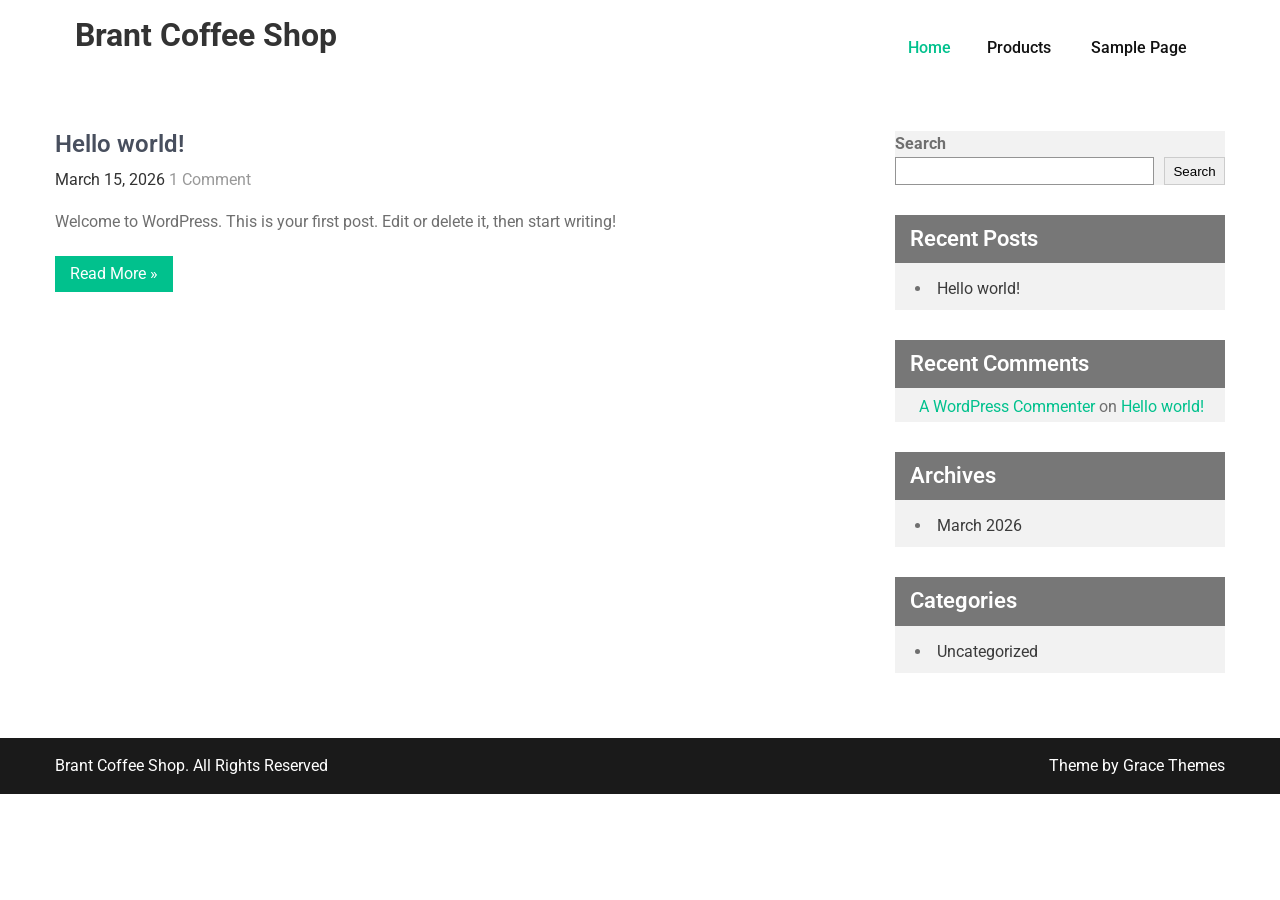
==== index.html @ bb6f0e65 "deploy: b6c7fc047d0729fcd54b5350a453e6bd626ebb5d" ====
<!DOCTYPE html>
<html lang="en-US">
<head>
<meta charset="UTF-8">
<meta name="viewport" content="width=device-width, initial-scale=1">
<link rel="profile" href="https://gmpg.org/xfn/11">
<title>Brant Coffee Shop</title>
<meta name='robots' content='max-image-preview:large' />
<link rel='dns-prefetch' href='//localhost' />
<link rel='dns-prefetch' href='//fonts.googleapis.com' />
<link rel="alternate" type="application/rss+xml" title="Brant Coffee Shop &raquo; Feed" href="/feed/" />
<link rel="alternate" type="application/rss+xml" title="Brant Coffee Shop &raquo; Comments Feed" href="/comments/feed/" />
<style id='wp-img-auto-sizes-contain-inline-css' type='text/css'>
img:is([sizes=auto i],[sizes^="auto," i]){contain-intrinsic-size:3000px 1500px}
/*# sourceURL=wp-img-auto-sizes-contain-inline-css */
</style>
<style id='wp-emoji-styles-inline-css' type='text/css'>

	img.wp-smiley, img.emoji {
		display: inline !important;
		border: none !important;
		box-shadow: none !important;
		height: 1em !important;
		width: 1em !important;
		margin: 0 0.07em !important;
		vertical-align: -0.1em !important;
		background: none !important;
		padding: 0 !important;
	}
/*# sourceURL=wp-emoji-styles-inline-css */
</style>
<style id='wp-block-library-inline-css' type='text/css'>
:root{--wp-block-synced-color:#7a00df;--wp-block-synced-color--rgb:122,0,223;--wp-bound-block-color:var(--wp-block-synced-color);--wp-editor-canvas-background:#ddd;--wp-admin-theme-color:#007cba;--wp-admin-theme-color--rgb:0,124,186;--wp-admin-theme-color-darker-10:#006ba1;--wp-admin-theme-color-darker-10--rgb:0,107,160.5;--wp-admin-theme-color-darker-20:#005a87;--wp-admin-theme-color-darker-20--rgb:0,90,135;--wp-admin-border-width-focus:2px}@media (min-resolution:192dpi){:root{--wp-admin-border-width-focus:1.5px}}.wp-element-button{cursor:pointer}:root .has-very-light-gray-background-color{background-color:#eee}:root .has-very-dark-gray-background-color{background-color:#313131}:root .has-very-light-gray-color{color:#eee}:root .has-very-dark-gray-color{color:#313131}:root .has-vivid-green-cyan-to-vivid-cyan-blue-gradient-background{background:linear-gradient(135deg,#00d084,#0693e3)}:root .has-purple-crush-gradient-background{background:linear-gradient(135deg,#34e2e4,#4721fb 50%,#ab1dfe)}:root .has-hazy-dawn-gradient-background{background:linear-gradient(135deg,#faaca8,#dad0ec)}:root .has-subdued-olive-gradient-background{background:linear-gradient(135deg,#fafae1,#67a671)}:root .has-atomic-cream-gradient-background{background:linear-gradient(135deg,#fdd79a,#004a59)}:root .has-nightshade-gradient-background{background:linear-gradient(135deg,#330968,#31cdcf)}:root .has-midnight-gradient-background{background:linear-gradient(135deg,#020381,#2874fc)}:root{--wp--preset--font-size--normal:16px;--wp--preset--font-size--huge:42px}.has-regular-font-size{font-size:1em}.has-larger-font-size{font-size:2.625em}.has-normal-font-size{font-size:var(--wp--preset--font-size--normal)}.has-huge-font-size{font-size:var(--wp--preset--font-size--huge)}.has-text-align-center{text-align:center}.has-text-align-left{text-align:left}.has-text-align-right{text-align:right}.has-fit-text{white-space:nowrap!important}#end-resizable-editor-section{display:none}.aligncenter{clear:both}.items-justified-left{justify-content:flex-start}.items-justified-center{justify-content:center}.items-justified-right{justify-content:flex-end}.items-justified-space-between{justify-content:space-between}.screen-reader-text{border:0;clip-path:inset(50%);height:1px;margin:-1px;overflow:hidden;padding:0;position:absolute;width:1px;word-wrap:normal!important}.screen-reader-text:focus{background-color:#ddd;clip-path:none;color:#444;display:block;font-size:1em;height:auto;left:5px;line-height:normal;padding:15px 23px 14px;text-decoration:none;top:5px;width:auto;z-index:100000}html :where(.has-border-color){border-style:solid}html :where([style*=border-top-color]){border-top-style:solid}html :where([style*=border-right-color]){border-right-style:solid}html :where([style*=border-bottom-color]){border-bottom-style:solid}html :where([style*=border-left-color]){border-left-style:solid}html :where([style*=border-width]){border-style:solid}html :where([style*=border-top-width]){border-top-style:solid}html :where([style*=border-right-width]){border-right-style:solid}html :where([style*=border-bottom-width]){border-bottom-style:solid}html :where([style*=border-left-width]){border-left-style:solid}html :where(img[class*=wp-image-]){height:auto;max-width:100%}:where(figure){margin:0 0 1em}html :where(.is-position-sticky){--wp-admin--admin-bar--position-offset:var(--wp-admin--admin-bar--height,0px)}@media screen and (max-width:600px){html :where(.is-position-sticky){--wp-admin--admin-bar--position-offset:0px}}

/*# sourceURL=wp-block-library-inline-css */
</style>
<style id='wp-block-archives-inline-css' type='text/css'>
.wp-block-archives{box-sizing:border-box}.wp-block-archives-dropdown label{display:block}
/*# sourceURL=/wp-includes/blocks/archives/style.min.css */
</style>
<style id='wp-block-categories-inline-css' type='text/css'>
.wp-block-categories{box-sizing:border-box}.wp-block-categories.alignleft{margin-right:2em}.wp-block-categories.alignright{margin-left:2em}.wp-block-categories.wp-block-categories-dropdown.aligncenter{text-align:center}.wp-block-categories .wp-block-categories__label{display:block;width:100%}
/*# sourceURL=/wp-includes/blocks/categories/style.min.css */
</style>
<style id='wp-block-heading-inline-css' type='text/css'>
h1:where(.wp-block-heading).has-background,h2:where(.wp-block-heading).has-background,h3:where(.wp-block-heading).has-background,h4:where(.wp-block-heading).has-background,h5:where(.wp-block-heading).has-background,h6:where(.wp-block-heading).has-background{padding:1.25em 2.375em}h1.has-text-align-left[style*=writing-mode]:where([style*=vertical-lr]),h1.has-text-align-right[style*=writing-mode]:where([style*=vertical-rl]),h2.has-text-align-left[style*=writing-mode]:where([style*=vertical-lr]),h2.has-text-align-right[style*=writing-mode]:where([style*=vertical-rl]),h3.has-text-align-left[style*=writing-mode]:where([style*=vertical-lr]),h3.has-text-align-right[style*=writing-mode]:where([style*=vertical-rl]),h4.has-text-align-left[style*=writing-mode]:where([style*=vertical-lr]),h4.has-text-align-right[style*=writing-mode]:where([style*=vertical-rl]),h5.has-text-align-left[style*=writing-mode]:where([style*=vertical-lr]),h5.has-text-align-right[style*=writing-mode]:where([style*=vertical-rl]),h6.has-text-align-left[style*=writing-mode]:where([style*=vertical-lr]),h6.has-text-align-right[style*=writing-mode]:where([style*=vertical-rl]){rotate:180deg}
/*# sourceURL=/wp-includes/blocks/heading/style.min.css */
</style>
<style id='wp-block-latest-comments-inline-css' type='text/css'>
ol.wp-block-latest-comments{box-sizing:border-box;margin-left:0}:where(.wp-block-latest-comments:not([style*=line-height] .wp-block-latest-comments__comment)){line-height:1.1}:where(.wp-block-latest-comments:not([style*=line-height] .wp-block-latest-comments__comment-excerpt p)){line-height:1.8}.has-dates :where(.wp-block-latest-comments:not([style*=line-height])),.has-excerpts :where(.wp-block-latest-comments:not([style*=line-height])){line-height:1.5}.wp-block-latest-comments .wp-block-latest-comments{padding-left:0}.wp-block-latest-comments__comment{list-style:none;margin-bottom:1em}.has-avatars .wp-block-latest-comments__comment{list-style:none;min-height:2.25em}.has-avatars .wp-block-latest-comments__comment .wp-block-latest-comments__comment-excerpt,.has-avatars .wp-block-latest-comments__comment .wp-block-latest-comments__comment-meta{margin-left:3.25em}.wp-block-latest-comments__comment-excerpt p{font-size:.875em;margin:.36em 0 1.4em}.wp-block-latest-comments__comment-date{display:block;font-size:.75em}.wp-block-latest-comments .avatar,.wp-block-latest-comments__comment-avatar{border-radius:1.5em;display:block;float:left;height:2.5em;margin-right:.75em;width:2.5em}.wp-block-latest-comments[class*=-font-size] a,.wp-block-latest-comments[style*=font-size] a{font-size:inherit}
/*# sourceURL=/wp-includes/blocks/latest-comments/style.min.css */
</style>
<style id='wp-block-latest-posts-inline-css' type='text/css'>
.wp-block-latest-posts{box-sizing:border-box}.wp-block-latest-posts.alignleft{margin-right:2em}.wp-block-latest-posts.alignright{margin-left:2em}.wp-block-latest-posts.wp-block-latest-posts__list{list-style:none}.wp-block-latest-posts.wp-block-latest-posts__list li{clear:both;overflow-wrap:break-word}.wp-block-latest-posts.is-grid{display:flex;flex-wrap:wrap}.wp-block-latest-posts.is-grid li{margin:0 1.25em 1.25em 0;width:100%}@media (min-width:600px){.wp-block-latest-posts.columns-2 li{width:calc(50% - .625em)}.wp-block-latest-posts.columns-2 li:nth-child(2n){margin-right:0}.wp-block-latest-posts.columns-3 li{width:calc(33.33333% - .83333em)}.wp-block-latest-posts.columns-3 li:nth-child(3n){margin-right:0}.wp-block-latest-posts.columns-4 li{width:calc(25% - .9375em)}.wp-block-latest-posts.columns-4 li:nth-child(4n){margin-right:0}.wp-block-latest-posts.columns-5 li{width:calc(20% - 1em)}.wp-block-latest-posts.columns-5 li:nth-child(5n){margin-right:0}.wp-block-latest-posts.columns-6 li{width:calc(16.66667% - 1.04167em)}.wp-block-latest-posts.columns-6 li:nth-child(6n){margin-right:0}}:root :where(.wp-block-latest-posts.is-grid){padding:0}:root :where(.wp-block-latest-posts.wp-block-latest-posts__list){padding-left:0}.wp-block-latest-posts__post-author,.wp-block-latest-posts__post-date{display:block;font-size:.8125em}.wp-block-latest-posts__post-excerpt,.wp-block-latest-posts__post-full-content{margin-bottom:1em;margin-top:.5em}.wp-block-latest-posts__featured-image a{display:inline-block}.wp-block-latest-posts__featured-image img{height:auto;max-width:100%;width:auto}.wp-block-latest-posts__featured-image.alignleft{float:left;margin-right:1em}.wp-block-latest-posts__featured-image.alignright{float:right;margin-left:1em}.wp-block-latest-posts__featured-image.aligncenter{margin-bottom:1em;text-align:center}
/*# sourceURL=/wp-includes/blocks/latest-posts/style.min.css */
</style>
<style id='wp-block-search-inline-css' type='text/css'>
.wp-block-search__button{margin-left:10px;word-break:normal}.wp-block-search__button.has-icon{line-height:0}.wp-block-search__button svg{height:1.25em;min-height:24px;min-width:24px;width:1.25em;fill:currentColor;vertical-align:text-bottom}:where(.wp-block-search__button){border:1px solid #ccc;padding:6px 10px}.wp-block-search__inside-wrapper{display:flex;flex:auto;flex-wrap:nowrap;max-width:100%}.wp-block-search__label{width:100%}.wp-block-search.wp-block-search__button-only .wp-block-search__button{box-sizing:border-box;display:flex;flex-shrink:0;justify-content:center;margin-left:0;max-width:100%}.wp-block-search.wp-block-search__button-only .wp-block-search__inside-wrapper{min-width:0!important;transition-property:width}.wp-block-search.wp-block-search__button-only .wp-block-search__input{flex-basis:100%;transition-duration:.3s}.wp-block-search.wp-block-search__button-only.wp-block-search__searchfield-hidden,.wp-block-search.wp-block-search__button-only.wp-block-search__searchfield-hidden .wp-block-search__inside-wrapper{overflow:hidden}.wp-block-search.wp-block-search__button-only.wp-block-search__searchfield-hidden .wp-block-search__input{border-left-width:0!important;border-right-width:0!important;flex-basis:0;flex-grow:0;margin:0;min-width:0!important;padding-left:0!important;padding-right:0!important;width:0!important}:where(.wp-block-search__input){appearance:none;border:1px solid #949494;flex-grow:1;font-family:inherit;font-size:inherit;font-style:inherit;font-weight:inherit;letter-spacing:inherit;line-height:inherit;margin-left:0;margin-right:0;min-width:3rem;padding:8px;text-decoration:unset!important;text-transform:inherit}:where(.wp-block-search__button-inside .wp-block-search__inside-wrapper){background-color:#fff;border:1px solid #949494;box-sizing:border-box;padding:4px}:where(.wp-block-search__button-inside .wp-block-search__inside-wrapper) .wp-block-search__input{border:none;border-radius:0;padding:0 4px}:where(.wp-block-search__button-inside .wp-block-search__inside-wrapper) .wp-block-search__input:focus{outline:none}:where(.wp-block-search__button-inside .wp-block-search__inside-wrapper) :where(.wp-block-search__button){padding:4px 8px}.wp-block-search.aligncenter .wp-block-search__inside-wrapper{margin:auto}.wp-block[data-align=right] .wp-block-search.wp-block-search__button-only .wp-block-search__inside-wrapper{float:right}
/*# sourceURL=/wp-includes/blocks/search/style.min.css */
</style>
<style id='wp-block-search-theme-inline-css' type='text/css'>
.wp-block-search .wp-block-search__label{font-weight:700}.wp-block-search__button{border:1px solid #ccc;padding:.375em .625em}
/*# sourceURL=/wp-includes/blocks/search/theme.min.css */
</style>
<style id='wp-block-group-inline-css' type='text/css'>
.wp-block-group{box-sizing:border-box}:where(.wp-block-group.wp-block-group-is-layout-constrained){position:relative}
/*# sourceURL=/wp-includes/blocks/group/style.min.css */
</style>
<style id='wp-block-group-theme-inline-css' type='text/css'>
:where(.wp-block-group.has-background){padding:1.25em 2.375em}
/*# sourceURL=/wp-includes/blocks/group/theme.min.css */
</style>
<style id='wp-block-paragraph-inline-css' type='text/css'>
.is-small-text{font-size:.875em}.is-regular-text{font-size:1em}.is-large-text{font-size:2.25em}.is-larger-text{font-size:3em}.has-drop-cap:not(:focus):first-letter{float:left;font-size:8.4em;font-style:normal;font-weight:100;line-height:.68;margin:.05em .1em 0 0;text-transform:uppercase}body.rtl .has-drop-cap:not(:focus):first-letter{float:none;margin-left:.1em}p.has-drop-cap.has-background{overflow:hidden}:root :where(p.has-background){padding:1.25em 2.375em}:where(p.has-text-color:not(.has-link-color)) a{color:inherit}p.has-text-align-left[style*="writing-mode:vertical-lr"],p.has-text-align-right[style*="writing-mode:vertical-rl"]{rotate:180deg}
/*# sourceURL=/wp-includes/blocks/paragraph/style.min.css */
</style>

<style id='classic-theme-styles-inline-css' type='text/css'>
/*! This file is auto-generated */
.wp-block-button__link{color:#fff;background-color:#32373c;border-radius:9999px;box-shadow:none;text-decoration:none;padding:calc(.667em + 2px) calc(1.333em + 2px);font-size:1.125em}.wp-block-file__button{background:#32373c;color:#fff;text-decoration:none}
/*# sourceURL=/wp-includes/css/classic-themes.min.css */
</style>
<link rel='stylesheet' id='dashicons-css' href='/wp-includes/css/dashicons.min.css?ver=6.9.4' type='text/css' media='all' />
<link rel='stylesheet' id='al_product_styles-css' href='/wp-content/plugins/ecommerce-product-catalog/css/al_product.min.css?timestamp=1773603165&#038;ver=6.9.4' type='text/css' media='all' />
<link rel='stylesheet' id='ic_blocks-css' href='/wp-content/plugins/ecommerce-product-catalog/includes/blocks/ic-blocks.min.css?timestamp=1773603165&#038;ver=6.9.4' type='text/css' media='all' />
<style id='global-styles-inline-css' type='text/css'>
:root{--wp--preset--aspect-ratio--square: 1;--wp--preset--aspect-ratio--4-3: 4/3;--wp--preset--aspect-ratio--3-4: 3/4;--wp--preset--aspect-ratio--3-2: 3/2;--wp--preset--aspect-ratio--2-3: 2/3;--wp--preset--aspect-ratio--16-9: 16/9;--wp--preset--aspect-ratio--9-16: 9/16;--wp--preset--color--black: #000000;--wp--preset--color--cyan-bluish-gray: #abb8c3;--wp--preset--color--white: #ffffff;--wp--preset--color--pale-pink: #f78da7;--wp--preset--color--vivid-red: #cf2e2e;--wp--preset--color--luminous-vivid-orange: #ff6900;--wp--preset--color--luminous-vivid-amber: #fcb900;--wp--preset--color--light-green-cyan: #7bdcb5;--wp--preset--color--vivid-green-cyan: #00d084;--wp--preset--color--pale-cyan-blue: #8ed1fc;--wp--preset--color--vivid-cyan-blue: #0693e3;--wp--preset--color--vivid-purple: #9b51e0;--wp--preset--gradient--vivid-cyan-blue-to-vivid-purple: linear-gradient(135deg,rgb(6,147,227) 0%,rgb(155,81,224) 100%);--wp--preset--gradient--light-green-cyan-to-vivid-green-cyan: linear-gradient(135deg,rgb(122,220,180) 0%,rgb(0,208,130) 100%);--wp--preset--gradient--luminous-vivid-amber-to-luminous-vivid-orange: linear-gradient(135deg,rgb(252,185,0) 0%,rgb(255,105,0) 100%);--wp--preset--gradient--luminous-vivid-orange-to-vivid-red: linear-gradient(135deg,rgb(255,105,0) 0%,rgb(207,46,46) 100%);--wp--preset--gradient--very-light-gray-to-cyan-bluish-gray: linear-gradient(135deg,rgb(238,238,238) 0%,rgb(169,184,195) 100%);--wp--preset--gradient--cool-to-warm-spectrum: linear-gradient(135deg,rgb(74,234,220) 0%,rgb(151,120,209) 20%,rgb(207,42,186) 40%,rgb(238,44,130) 60%,rgb(251,105,98) 80%,rgb(254,248,76) 100%);--wp--preset--gradient--blush-light-purple: linear-gradient(135deg,rgb(255,206,236) 0%,rgb(152,150,240) 100%);--wp--preset--gradient--blush-bordeaux: linear-gradient(135deg,rgb(254,205,165) 0%,rgb(254,45,45) 50%,rgb(107,0,62) 100%);--wp--preset--gradient--luminous-dusk: linear-gradient(135deg,rgb(255,203,112) 0%,rgb(199,81,192) 50%,rgb(65,88,208) 100%);--wp--preset--gradient--pale-ocean: linear-gradient(135deg,rgb(255,245,203) 0%,rgb(182,227,212) 50%,rgb(51,167,181) 100%);--wp--preset--gradient--electric-grass: linear-gradient(135deg,rgb(202,248,128) 0%,rgb(113,206,126) 100%);--wp--preset--gradient--midnight: linear-gradient(135deg,rgb(2,3,129) 0%,rgb(40,116,252) 100%);--wp--preset--font-size--small: 13px;--wp--preset--font-size--medium: 20px;--wp--preset--font-size--large: 36px;--wp--preset--font-size--x-large: 42px;--wp--preset--spacing--20: 0.44rem;--wp--preset--spacing--30: 0.67rem;--wp--preset--spacing--40: 1rem;--wp--preset--spacing--50: 1.5rem;--wp--preset--spacing--60: 2.25rem;--wp--preset--spacing--70: 3.38rem;--wp--preset--spacing--80: 5.06rem;--wp--preset--shadow--natural: 6px 6px 9px rgba(0, 0, 0, 0.2);--wp--preset--shadow--deep: 12px 12px 50px rgba(0, 0, 0, 0.4);--wp--preset--shadow--sharp: 6px 6px 0px rgba(0, 0, 0, 0.2);--wp--preset--shadow--outlined: 6px 6px 0px -3px rgb(255, 255, 255), 6px 6px rgb(0, 0, 0);--wp--preset--shadow--crisp: 6px 6px 0px rgb(0, 0, 0);}:where(.is-layout-flex){gap: 0.5em;}:where(.is-layout-grid){gap: 0.5em;}body .is-layout-flex{display: flex;}.is-layout-flex{flex-wrap: wrap;align-items: center;}.is-layout-flex > :is(*, div){margin: 0;}body .is-layout-grid{display: grid;}.is-layout-grid > :is(*, div){margin: 0;}:where(.wp-block-columns.is-layout-flex){gap: 2em;}:where(.wp-block-columns.is-layout-grid){gap: 2em;}:where(.wp-block-post-template.is-layout-flex){gap: 1.25em;}:where(.wp-block-post-template.is-layout-grid){gap: 1.25em;}.has-black-color{color: var(--wp--preset--color--black) !important;}.has-cyan-bluish-gray-color{color: var(--wp--preset--color--cyan-bluish-gray) !important;}.has-white-color{color: var(--wp--preset--color--white) !important;}.has-pale-pink-color{color: var(--wp--preset--color--pale-pink) !important;}.has-vivid-red-color{color: var(--wp--preset--color--vivid-red) !important;}.has-luminous-vivid-orange-color{color: var(--wp--preset--color--luminous-vivid-orange) !important;}.has-luminous-vivid-amber-color{color: var(--wp--preset--color--luminous-vivid-amber) !important;}.has-light-green-cyan-color{color: var(--wp--preset--color--light-green-cyan) !important;}.has-vivid-green-cyan-color{color: var(--wp--preset--color--vivid-green-cyan) !important;}.has-pale-cyan-blue-color{color: var(--wp--preset--color--pale-cyan-blue) !important;}.has-vivid-cyan-blue-color{color: var(--wp--preset--color--vivid-cyan-blue) !important;}.has-vivid-purple-color{color: var(--wp--preset--color--vivid-purple) !important;}.has-black-background-color{background-color: var(--wp--preset--color--black) !important;}.has-cyan-bluish-gray-background-color{background-color: var(--wp--preset--color--cyan-bluish-gray) !important;}.has-white-background-color{background-color: var(--wp--preset--color--white) !important;}.has-pale-pink-background-color{background-color: var(--wp--preset--color--pale-pink) !important;}.has-vivid-red-background-color{background-color: var(--wp--preset--color--vivid-red) !important;}.has-luminous-vivid-orange-background-color{background-color: var(--wp--preset--color--luminous-vivid-orange) !important;}.has-luminous-vivid-amber-background-color{background-color: var(--wp--preset--color--luminous-vivid-amber) !important;}.has-light-green-cyan-background-color{background-color: var(--wp--preset--color--light-green-cyan) !important;}.has-vivid-green-cyan-background-color{background-color: var(--wp--preset--color--vivid-green-cyan) !important;}.has-pale-cyan-blue-background-color{background-color: var(--wp--preset--color--pale-cyan-blue) !important;}.has-vivid-cyan-blue-background-color{background-color: var(--wp--preset--color--vivid-cyan-blue) !important;}.has-vivid-purple-background-color{background-color: var(--wp--preset--color--vivid-purple) !important;}.has-black-border-color{border-color: var(--wp--preset--color--black) !important;}.has-cyan-bluish-gray-border-color{border-color: var(--wp--preset--color--cyan-bluish-gray) !important;}.has-white-border-color{border-color: var(--wp--preset--color--white) !important;}.has-pale-pink-border-color{border-color: var(--wp--preset--color--pale-pink) !important;}.has-vivid-red-border-color{border-color: var(--wp--preset--color--vivid-red) !important;}.has-luminous-vivid-orange-border-color{border-color: var(--wp--preset--color--luminous-vivid-orange) !important;}.has-luminous-vivid-amber-border-color{border-color: var(--wp--preset--color--luminous-vivid-amber) !important;}.has-light-green-cyan-border-color{border-color: var(--wp--preset--color--light-green-cyan) !important;}.has-vivid-green-cyan-border-color{border-color: var(--wp--preset--color--vivid-green-cyan) !important;}.has-pale-cyan-blue-border-color{border-color: var(--wp--preset--color--pale-cyan-blue) !important;}.has-vivid-cyan-blue-border-color{border-color: var(--wp--preset--color--vivid-cyan-blue) !important;}.has-vivid-purple-border-color{border-color: var(--wp--preset--color--vivid-purple) !important;}.has-vivid-cyan-blue-to-vivid-purple-gradient-background{background: var(--wp--preset--gradient--vivid-cyan-blue-to-vivid-purple) !important;}.has-light-green-cyan-to-vivid-green-cyan-gradient-background{background: var(--wp--preset--gradient--light-green-cyan-to-vivid-green-cyan) !important;}.has-luminous-vivid-amber-to-luminous-vivid-orange-gradient-background{background: var(--wp--preset--gradient--luminous-vivid-amber-to-luminous-vivid-orange) !important;}.has-luminous-vivid-orange-to-vivid-red-gradient-background{background: var(--wp--preset--gradient--luminous-vivid-orange-to-vivid-red) !important;}.has-very-light-gray-to-cyan-bluish-gray-gradient-background{background: var(--wp--preset--gradient--very-light-gray-to-cyan-bluish-gray) !important;}.has-cool-to-warm-spectrum-gradient-background{background: var(--wp--preset--gradient--cool-to-warm-spectrum) !important;}.has-blush-light-purple-gradient-background{background: var(--wp--preset--gradient--blush-light-purple) !important;}.has-blush-bordeaux-gradient-background{background: var(--wp--preset--gradient--blush-bordeaux) !important;}.has-luminous-dusk-gradient-background{background: var(--wp--preset--gradient--luminous-dusk) !important;}.has-pale-ocean-gradient-background{background: var(--wp--preset--gradient--pale-ocean) !important;}.has-electric-grass-gradient-background{background: var(--wp--preset--gradient--electric-grass) !important;}.has-midnight-gradient-background{background: var(--wp--preset--gradient--midnight) !important;}.has-small-font-size{font-size: var(--wp--preset--font-size--small) !important;}.has-medium-font-size{font-size: var(--wp--preset--font-size--medium) !important;}.has-large-font-size{font-size: var(--wp--preset--font-size--large) !important;}.has-x-large-font-size{font-size: var(--wp--preset--font-size--x-large) !important;}
/*# sourceURL=global-styles-inline-css */
</style>

<link rel='stylesheet' id='parent-style-css' href='/wp-content/themes/economics/style.css?ver=6.9.4' type='text/css' media='all' />
<link rel='stylesheet' id='child-style-css' href='/wp-content/themes/brant-coffee/style.css?ver=6.9.4' type='text/css' media='all' />
<link rel='stylesheet' id='economics-font-css' href='//fonts.googleapis.com/css?family=Roboto%3A300%2C400%2C600%2C700%2C800%2C900&#038;ver=6.9.4' type='text/css' media='all' />
<link rel='stylesheet' id='economics-basic-style-css' href='/wp-content/themes/brant-coffee/style.css?ver=6.9.4' type='text/css' media='all' />
<link rel='stylesheet' id='nivo-slider-css' href='/wp-content/themes/economics/css/nivo-slider.css?ver=6.9.4' type='text/css' media='all' />
<link rel='stylesheet' id='economics-responsive-css' href='/wp-content/themes/economics/css/responsive.css?ver=6.9.4' type='text/css' media='all' />
<link rel='stylesheet' id='custom-style-css' href='/wp-content/themes/economics/css/custom_script.css?ver=6.9.4' type='text/css' media='all' />
<style id='custom-style-inline-css' type='text/css'>

                .a, .recent_articles h2 a:hover,
				#sidebar ul li a:hover,									
				.recent_articles h3 a:hover,
				.cols-4 ul li a:hover, .cols-4 ul li.current_page_item a,
				.recent-post h6:hover,					
				.page-four-column:hover h3,
				.footer-icons a:hover,	
				.column-4:hover h5 a,				
				.postmeta a:hover, .design-by a, 				
				.header-menu ul li a:hover, 
				.header-menu ul li.current_page_item a, 
				.header-menu ul li.current-menu-ancestor a.parent{
					color: ;
                }
				.pagination ul li .current, .pagination ul li a:hover, 
				#commentform input#submit:hover,					
				.nivo-controlNav a.active,
				.learnmore,					
				.appbutton:hover,					
				#sidebar .search-form input.search-submit,				
				.wpcf7 input[type='submit'],
				#featureswrap,
				.column-4:hover .learnmore,
				nav.pagination .page-numbers.current,
				.slide_info .slide_more:hover {
					background-color: ;
                }
/*# sourceURL=custom-style-inline-css */
</style>
<script type="text/javascript" src="/wp-content/themes/brant-coffee/customElements.js?ver=6.9.4" id="custom_javascript0-js"></script>
<script type="text/javascript" src="/wp-includes/js/jquery/jquery.min.js?ver=3.7.1" id="jquery-core-js"></script>
<script type="text/javascript" src="/wp-includes/js/jquery/jquery-migrate.min.js?ver=3.4.1" id="jquery-migrate-js"></script>
<script type="text/javascript" src="/wp-content/themes/economics/js/jquery.nivo.slider.js?ver=6.9.4" id="jquery-nivo-slider-js"></script>
<script type="text/javascript" src="/wp-content/themes/economics/js/editable.js?ver=6.9.4" id="economics-editable-js"></script>
<link rel="https://api.w.org/" href="/wp-json/" /><link rel="EditURI" type="application/rsd+xml" title="RSD" href="/xmlrpc.php?rsd" />
<meta name="generator" content="WordPress 6.9.4" />
	<style type="text/css">
			.header {
			background: url() no-repeat;
			background-position: center top;
		}
		
	</style>
    </head>
<body class="home blog wp-embed-responsive wp-theme-economics wp-child-theme-brant-coffee">
<div id="site-holder" >


<div class="container">
     <div class="site-header siteinner">      
          <div class="logo">
				                 <h1><a href="/" rel="home">Brant Coffee Shop</a></h1>
                          </div><!-- logo -->
          <div class="head-rightpart">
               <div class="toggle">
                 <a class="toggleMenu" href="#">Menu</a>
               </div><!-- toggle --> 
               <div class="header-menu">                   
                <div class="menu"><ul>
<li class="current_page_item"><a href="/">Home</a></li><li class="page_item page-item-6"><a href="/products/">Products</a></li>
<li class="page_item page-item-2"><a href="/sample-page/">Sample Page</a></li>
</ul></div>
   
               </div><!--.header-menu -->             
            </div><!-- .head-rightpart -->            
         <div class="clear"></div>       
     </div><!--.site-header -->           
</div><!-- container -->   


       
        
<div class="container">
     <div class="pagelayout_area">
        <section class="site-maincontentarea">
        	 <div class="site-bloglist">
					 <div class="recent_articles">
    <article id="post-1" class="post-1 post type-post status-publish format-standard hentry category-uncategorized">
        
          
        
        <header class="entry-header">           
            <h3><a href="/hello-world/" rel="bookmark">Hello world!</a></h3>
                            <div class="postmeta">
                    <div class="post-date">March 15, 2026</div><!-- post-date -->
                    <div class="post-comment"> <a href="/hello-world/#comments">1 Comment</a></div>                                  
                </div><!-- postmeta -->
                    </header><!-- .entry-header -->
          
                <div class="entry-summary">
           	<p>Welcome to WordPress. This is your first post. Edit or delete it, then start writing!</p>
            <a class="learnmore" href="/hello-world/">Read More &raquo;</a>
        </div><!-- .entry-summary -->
                <div class="clear"></div>
    </article><!-- #post-## -->
</div><!-- site-bloglist-repeat -->                    </div><!-- site-bloglist -->
             </section>
           <div id="sidebar">    
    <aside id="block-2" class="widget widget_block widget_search"><form role="search" method="get" action="/" class="wp-block-search__button-outside wp-block-search__text-button wp-block-search"    ><label class="wp-block-search__label" for="wp-block-search__input-1" >Search</label><div class="wp-block-search__inside-wrapper" ><input class="wp-block-search__input" id="wp-block-search__input-1" placeholder="" value="" type="search" name="s" required /><button aria-label="Search" class="wp-block-search__button wp-element-button" type="submit" >Search</button></div></form></aside><aside id="block-3" class="widget widget_block"><div class="wp-block-group"><div class="wp-block-group__inner-container is-layout-flow wp-block-group-is-layout-flow"><h2 class="wp-block-heading">Recent Posts</h2><ul class="wp-block-latest-posts__list wp-block-latest-posts"><li><a class="wp-block-latest-posts__post-title" href="/hello-world/">Hello world!</a></li>
</ul></div></div></aside><aside id="block-4" class="widget widget_block"><div class="wp-block-group"><div class="wp-block-group__inner-container is-layout-flow wp-block-group-is-layout-flow"><h2 class="wp-block-heading">Recent Comments</h2><ol class="wp-block-latest-comments"><li class="wp-block-latest-comments__comment"><article><footer class="wp-block-latest-comments__comment-meta"><a class="wp-block-latest-comments__comment-author" href="https://wordpress.org/">A WordPress Commenter</a> on <a class="wp-block-latest-comments__comment-link" href="/hello-world/#comment-1">Hello world!</a></footer></article></li></ol></div></div></aside><aside id="block-5" class="widget widget_block"><div class="wp-block-group"><div class="wp-block-group__inner-container is-layout-flow wp-block-group-is-layout-flow"><h2 class="wp-block-heading">Archives</h2><ul class="wp-block-archives-list wp-block-archives">	<li><a href='/2026/03/'>March 2026</a></li>
</ul></div></div></aside><aside id="block-6" class="widget widget_block"><div class="wp-block-group"><div class="wp-block-group__inner-container is-layout-flow wp-block-group-is-layout-flow"><h2 class="wp-block-heading">Categories</h2><ul class="wp-block-categories-list wp-block-categories">	<li class="cat-item cat-item-1"><a href="/category/uncategorized/">Uncategorized</a>
</li>
</ul></div></div></aside>	
</div><!-- sidebar -->        	
        <div class="clear"></div>
    </div><!-- site-aligner -->
</div><!-- content -->

<div class="footer-copyright">
        	<div class="container">
            	<div class="copyright-txt">
					Brant Coffee Shop. All Rights Reserved           
                </div>
                <div class="design-by">				
                  Theme by Grace Themes                </div>
                 <div class="clear"></div>
            </div>           
        </div>        
</div><!--#end site-holder-->

<script type="speculationrules">
{"prefetch":[{"source":"document","where":{"and":[{"href_matches":"/*"},{"not":{"href_matches":["/wp-*.php","/wp-admin/*","/wp-content/uploads/*","/wp-content/*","/wp-content/plugins/*","/wp-content/themes/brant-coffee/*","/wp-content/themes/economics/*","/*\\?(.+)"]}},{"not":{"selector_matches":"a[rel~=\"nofollow\"]"}},{"not":{"selector_matches":".no-prefetch, .no-prefetch a"}}]},"eagerness":"conservative"}]}
</script>
<script type="module" src="https://jessyasny.github.io/UX308Assignment1/fab.js?ver=6.9.4" id="custom_javascript1-js-module"></script>
<script type="module" src="https://jessyasny.github.io/UX308Assignment1/chat.js?ver=6.9.4" id="custom_javascript2-js-module"></script>
    <style>
        body.ic-disabled-body:before {
            background-image: url("/wp-includes/js/thickbox/loadingAnimation.gif");
        }
    </style>
    <script id="wp-emoji-settings" type="application/json">
{"baseUrl":"https://s.w.org/images/core/emoji/17.0.2/72x72/","ext":".png","svgUrl":"https://s.w.org/images/core/emoji/17.0.2/svg/","svgExt":".svg","source":{"concatemoji":"/wp-includes/js/wp-emoji-release.min.js?ver=6.9.4"}}
</script>
<script type="module">
/* <![CDATA[ */
/*! This file is auto-generated */
const a=JSON.parse(document.getElementById("wp-emoji-settings").textContent),o=(window._wpemojiSettings=a,"wpEmojiSettingsSupports"),s=["flag","emoji"];function i(e){try{var t={supportTests:e,timestamp:(new Date).valueOf()};sessionStorage.setItem(o,JSON.stringify(t))}catch(e){}}function c(e,t,n){e.clearRect(0,0,e.canvas.width,e.canvas.height),e.fillText(t,0,0);t=new Uint32Array(e.getImageData(0,0,e.canvas.width,e.canvas.height).data);e.clearRect(0,0,e.canvas.width,e.canvas.height),e.fillText(n,0,0);const a=new Uint32Array(e.getImageData(0,0,e.canvas.width,e.canvas.height).data);return t.every((e,t)=>e===a[t])}function p(e,t){e.clearRect(0,0,e.canvas.width,e.canvas.height),e.fillText(t,0,0);var n=e.getImageData(16,16,1,1);for(let e=0;e<n.data.length;e++)if(0!==n.data[e])return!1;return!0}function u(e,t,n,a){switch(t){case"flag":return n(e,"\ud83c\udff3\ufe0f\u200d\u26a7\ufe0f","\ud83c\udff3\ufe0f\u200b\u26a7\ufe0f")?!1:!n(e,"\ud83c\udde8\ud83c\uddf6","\ud83c\udde8\u200b\ud83c\uddf6")&&!n(e,"\ud83c\udff4\udb40\udc67\udb40\udc62\udb40\udc65\udb40\udc6e\udb40\udc67\udb40\udc7f","\ud83c\udff4\u200b\udb40\udc67\u200b\udb40\udc62\u200b\udb40\udc65\u200b\udb40\udc6e\u200b\udb40\udc67\u200b\udb40\udc7f");case"emoji":return!a(e,"\ud83e\u1fac8")}return!1}function f(e,t,n,a){let r;const o=(r="undefined"!=typeof WorkerGlobalScope&&self instanceof WorkerGlobalScope?new OffscreenCanvas(300,150):document.createElement("canvas")).getContext("2d",{willReadFrequently:!0}),s=(o.textBaseline="top",o.font="600 32px Arial",{});return e.forEach(e=>{s[e]=t(o,e,n,a)}),s}function r(e){var t=document.createElement("script");t.src=e,t.defer=!0,document.head.appendChild(t)}a.supports={everything:!0,everythingExceptFlag:!0},new Promise(t=>{let n=function(){try{var e=JSON.parse(sessionStorage.getItem(o));if("object"==typeof e&&"number"==typeof e.timestamp&&(new Date).valueOf()<e.timestamp+604800&&"object"==typeof e.supportTests)return e.supportTests}catch(e){}return null}();if(!n){if("undefined"!=typeof Worker&&"undefined"!=typeof OffscreenCanvas&&"undefined"!=typeof URL&&URL.createObjectURL&&"undefined"!=typeof Blob)try{var e="postMessage("+f.toString()+"("+[JSON.stringify(s),u.toString(),c.toString(),p.toString()].join(",")+"));",a=new Blob([e],{type:"text/javascript"});const r=new Worker(URL.createObjectURL(a),{name:"wpTestEmojiSupports"});return void(r.onmessage=e=>{i(n=e.data),r.terminate(),t(n)})}catch(e){}i(n=f(s,u,c,p))}t(n)}).then(e=>{for(const n in e)a.supports[n]=e[n],a.supports.everything=a.supports.everything&&a.supports[n],"flag"!==n&&(a.supports.everythingExceptFlag=a.supports.everythingExceptFlag&&a.supports[n]);var t;a.supports.everythingExceptFlag=a.supports.everythingExceptFlag&&!a.supports.flag,a.supports.everything||((t=a.source||{}).concatemoji?r(t.concatemoji):t.wpemoji&&t.twemoji&&(r(t.twemoji),r(t.wpemoji)))});
//# sourceURL=/wp-includes/js/wp-emoji-loader.min.js
/* ]]> */
</script>
</body>
</html>
---- wp-content/plugins/ecommerce-product-catalog/includes/blocks/ic-blocks.min.css ----
/*!
 * 
 * https://impleCode.com
 *
 * Copyright 2021 impleCode
 * Free to use under the GPLv3 license.
 * http://www.gnu.org/licenses/gpl-3.0.html
 *
 * Contributing author: Norbert Dreszer
 *
 * NOTE: DO NOT EDIT THIS FILE. FOR YOUR OWN CSS GO TO WordPress > Appearance > Additional CSS and copy the CSS that you want to modify there.
 */
.entry-content div.ic-align-center,div.ic-align-center{text-align:center}.entry-content div.ic-align-right,div.ic-align-right{text-align:right}
---- wp-content/themes/economics/style.css ----
/*
Theme Name: Economics
Theme URI: https://gracethemes.com/themes/economics/
Author: Grace Themes
Author URI: https://gracethemes.com/
Description: Economics is a multipurpose, clean and minimal free WordPress theme. It is very easy to install and customize and comes powerful features. It is perfect for corporate companies,business organizations, travel agency and online services providers. Demo Link: https://www.gracethemes.com/demo/economics/

Version: 2.3
License: GNU General Public License version 2 or later
License URI: http://www.gnu.org/licenses/gpl-2.0.html
Text Domain: economics
Requires PHP:  5.2
Tested up to: 6.9
Tags:blog,two-columns,right-sidebar,custom-logo,full-width-template,custom-colors,custom-header,featured-images,editor-style,custom-background,custom-menu,threaded-comments,theme-options, translation-ready

Economics WordPress Theme has been created by Grace Themes(gracethemes.com), 2017.
Economics WordPress Theme is released under the terms of GNU GPL
*/
body{ background-color:#fff; margin:0; padding:0;line-height:26px; font-size:16px; color:#6f6f6f; font-family:'Roboto', sans-serif; -ms-word-wrap:break-word; word-wrap:break-word; }
*{ margin:0; padding:0; outline:none; box-sizing:border-box; -moz-box-sizing:border-box;-webkit-box-sizing:border-box;}
img{ border:none; margin:0; padding:0; height:auto; max-width:100%;}
.wp-caption, .wp-caption-text, .sticky, .gallery-caption, .aligncenter{ margin:0; padding:0; max-width:100% !important;}
p{ margin:0; padding:0;}
a{ text-decoration:none; color:#01c18d;}
a:hover{ color:#333;}
ol,ul{ margin:0; padding:0;}
ul li ul, ul li ul li ul, ol li ol, ol li ol li ol{ margin-left:10px;}
h1,h2,h3,h4,h5,h6{ color:#484f5e; font-family:'Roboto', sans-serif; margin:0 0 20px; padding:0; line-height:1.1; font-weight:600; }
h1{ font-size:32px;}
h2{ font-size:28px;}
h3{ font-size:24px;}
h4{ font-size:20px;}
h5{ font-size:18px;}
h6{ font-size:14px;}
.clear{ clear:both;}
.textwidget select{ width:100%;}
table{ width:100%}
.alignnone{ width:100%;}
img.alignleft, .alignleft{ float:left; margin:0 15px 0 0; padding:5px; border:1px solid #cccccc;}
img.alignright, .alignright{ float:right; margin:0 0 0 15px; padding:5px; border:1px solid #cccccc;}
.aligncenter, img.aligncenter { clear: both; display: block; margin-left: auto; margin-right: auto; margin-top:0;  height:auto;}
blockquote{border-left:5px solid #ccc; padding:10px 10px 10px 40px; color:#ccc; font-size:15px; line-height:1.5; margin-bottom:30px;}
blockquote p{ margin-bottom:0 !important;}

.left{ float:left;}
.right{ float:right;}

figcaption,figure{	display: block;}
figure {margin: 1em 0;}

hr {
	-webkit-box-sizing: content-box;
	-moz-box-sizing: content-box;
	box-sizing: content-box;
	height: 0;
	overflow: visible;
}
a {	background-color: transparent;	-webkit-text-decoration-skip: objects;}
.postmeta{padding:5px 0 15px; color:#888; }
.postmeta a{color:#999;}
.postmeta a:hover{color:#e74c3c;}
.breadcrumbs{padding:10px 0; margin-bottom:0;}
a:active,
a:hover {
	outline-width: 0;
}

b, strong {
	font-weight: inherit;
	font-weight: 700;
}

pre {
	background: #eee;	
	font-size: 14px;
	font-size: 0.9375rem;
	line-height: 1.4;
	margin-bottom: 1.6em;
	max-width: 100%;
	overflow: auto;
	padding:20px;
}

iframe{max-width:100%;}
/*
Lists style CSS
--------------------------------------------------------------*/

ul,
ol {
	margin:0;
	padding: 0;
}
ul {list-style: inside none disc;}
ol {list-style: decimal;}

ul li,
ol li {
	margin-bottom: 0;
	margin-left: 1.5em;
}
dt {
	font-weight: 700;
}
dd {
	margin: 0 1.5em 1.5em;
}
audio:not([controls]) {
	display: none;
	height: 0;
}
img {
	border-style: none;
}
svg:not(:root) {
	overflow: hidden;
}
#comment-nav-above .nav-previous, #comment-nav-below .nav-previous{ float:none !important; margin:10px 0;}
ol.comment-list li{ list-style:none; margin-bottom:5px;}
#site-holder{ margin:0 auto;}

.container{ width:1170px; margin:0 auto; position:relative;}
.pagebanner{ height:280px; overflow:hidden; text-align:center;}
.pagebanner img{ position: relative; background-size:cover; width:100%; height:auto;}


.site-header{ width:100%; z-index:999; top:45px; background-color:#fff; position: absolute; border-radius:8px; padding:0 20px; box-sizing:border-box; }
body.home .fixed-header { position:fixed !important; top:0; z-index:999; padding:0 20px; }
body.home .boxlayout .fixed-header { width:auto; }
body.home .no-sticky{ position:relative !important; }
.siteinner, .blog .site-header{ position:relative !important; top:0;}

body.home .fixed-header .topstrip{ display:none;}
.topstrip{ background-color:#111; color:#fff; text-align:right;}
.topstrip .left a{color:#fff;}
.topstrip .social-icons a{ margin:0; padding:10px 10px 10px 18px; font-size:15px; color:#a3a9ab;}
.topstrip .social-icons a:hover{ color:#01c18d;}

.logo{ float:left; z-index:999; padding:17px 0;  color:#fff;}
.logo h1{font-weight: bold; margin:0; line-height:36px; color:#fff;}
.logo a{ color:#333;}
.logo span{ color:#888; display:block;}

.head-rightpart{float:right; }
.infotitle{ display:none;}
.infobox{text-align:right; padding:5px 0; }

/*header menu css*/
.toggle{display: block;}
.toggle a{width:100%; color:#ffffff; background:url(images/mobile-nav.png) no-repeat right center #3e3e3e; padding:10px 10px; margin-top:5px; font-size:16px; display:none;}
.toggle a:hover{color:#ffffff !important;}
/*main menu*/
.mainmenu{ background-color:#01c18d;}
.header-menu{ padding:0; position:relative; z-index:9999; text-align:right; }
.header-menu ul {margin:0; padding:0; font-family:'Roboto', sans-serif; font-size:16px; font-weight:500; }
.header-menu ul li{display:inline-block; position:relative; margin:0;}
.header-menu ul li:last-child{border-right:none;}
.header-menu ul li a{padding:35px 18px; display:block; color:#111;}
.header-menu ul li ul li{display:block; position:relative; float:none; top:1px; border-bottom:1px solid #ccc;}
.header-menu ul li ul li a{display:block; padding-top:7px; padding-bottom:7px; position:relative; top:1px; text-align:left;}

.header-menu ul li ul{display:none; z-index:9999999; position:relative; background-color:#fff;}
.header-menu ul li:hover > ul{display:block; width:200px; position:absolute; left:0; text-align:left; }
.header-menu ul li:hover ul li ul{display:none; position:relative;}
.header-menu ul li:hover ul li:hover > ul{display:block; position:absolute; left:200px; top:0;}

section#home_slider{ padding:0; }
h2.sectiontitle{font-weight:600; font-size:40px; margin-bottom:50px; position:relative; text-align:center;}

/* = Section welcome section css
-------------------------------------------------------------- */
#sectiopn-second{ padding:50px 0; background-color:#f6f6f6;}
.aboutus-thumb{ width:35%; float:right; box-sizing:border-box; position:relative; }
.aboutus-thumb:after{ content:''; position:absolute; border:solid 2px #ffffff; width:80%; height:80%; margin:0 auto; left:0; right:0; top:50%; transform:translateY(-50%); -webkit-transition:translateY(-50%);    -moz-transition:translateY(-50%); -o-transition:translateY(-50%);-ms-transition:translateY(-50%);}

.aboutus-thumb img{ width:100%; }
.aboutus-content{width:60%; float:left; box-sizing:border-box;}
.aboutus-content p{ margin-bottom:35px; line-height:24px;}
.aboutus-content .learnmore{ margin-bottom:25px;}

/* = Services section css
-------------------------------------------------------------- */
.last_column{clear:right; margin-right:0 !important; }
.learnmore{ background-color:#01c18d;  color:#fff ;display: inline-block; padding:5px 15px; }
.learnmore:hover{ background-color:#333;color:#fff ;}

/* = Page layout css
-------------------------------------------------------------- */
.site-maincontentarea{ width:780px; margin:0; padding:0; float:left;}
.fullwidth{ width:100% !important; float:none  !important;}
.fullwidth p{ margin-bottom:30px;}

.boxlayout{ width:1210px; margin:0 auto; background-color:#fff; position:relative; box-shadow:0 -8px 8px #111;}
.fulllayout{ width:100% !important;}
.pagelayout_area{ padding:35px 0;}
.pagelayout_area p{ margin-bottom:30px; line-height:28px;}

.recent_articles{ margin-bottom:30px; }
.recent_articles h3, h3.single-title{ margin-bottom:5px; font-size:24px;}
.recent_articles h3 a{ color:#484f5e;}
.recent_articles h3 a:hover{ color:#01c18d;}
.recent_articles p{ margin-bottom:20px;}
.blog-meta{ font-style:italic; margin-bottom:8px;}
.post-date, .post-comment, .post-categories{ display:inline; color:#333;} 
.single_title{ margin-bottom:5px;}
.BlogPosts{ width:31.2%; float:left; margin:0 3% 0 0;}
.BlogPosts img{ width:100%;}
.BlogPosts h2{ margin:10px 0; font-size:22px; }
.post-thumb{ width:25%; float:left; margin:5px 25px 5px 0;}
.post-thumb img{ width:100%; }

/* = Four pagebox section
-------------------------------------------------------------- */
#sectiopn-first{ padding:60px 0; }
.column-4{width:23.4%; float:left; margin:0 2% 0 0; position:relative; box-sizing:border-box; text-align:center; }
.column-4-content{ padding:20px 15px;}
.column-4 p{ margin-bottom:20px; }
.column-4-imgbx{ width:80px; height:80px; margin:0 auto 25px; position:relative;}
.column-4-imgbx::before{
 content:"";
 position:absolute;
 height:100px;
 border-right:1px solid #e4e4e4;
 top:5px;
 right:-105px;
}
.column-4-imgbx img{ width:100%; height:auto; min-height:80px; display:block;}
.column-4 h5{ font-size:18px; color:#404040; margin:0 0 20px 0; text-transform:uppercase; font-weight:600;}
.column-4 h5 a{color:#404040;}
.column-4 .learnmore{ background-color:#222; border-radius:0; padding:5px 15px; text-transform:uppercase;}
.column-4:hover h5 a{ color:#01c18d;}
.column-4:hover .learnmore{ background-color:#01c18d;}
.column-4.last_column .column-4-imgbx::before{ border-right:0;}

/* = sidebar
-------------------------------------------------------------- */
#sidebar{ width:330px; float:right;}
aside.widget{margin-bottom:30px; background-color:#f2f2f2; }
aside.widget ul{ list-style:disc; }
h3.widget-title{padding:12px 15px; margin-bottom:5px; color:#fff; background-color:#777; font-size:22px; }
#sidebar aside.widget .wp-block-heading{ padding:12px 15px; margin-bottom:5px; color:#fff; background-color:#777; font-size:22px; }
#sidebar ul li{ list-style:inside none disc; padding:8px 0 8px 20px; list-style-position:inside; margin:0;}
#sidebar ul li a{ padding:0; color:#3b3b3b; }
#sidebar ul li a:hover{ color:#34c6f6;}
#sidebar ul li:last-child{ border:none;}
#sidebar .woocommerce ul.cart_list li{ padding:0 0 0 30px; list-style:none;}

#sidebar .search-form{ margin-bottom:20px;}
#sidebar .search-form input.search-field{ background-color:#f0efef; width:80%; padding: 12px 15px 12px 15px; box-sizing:border-box; border:1px solid #ddd; }
#sidebar .search-form input.search-submit{ background:url(images/search-icon.png) no-repeat center center #01c18d; padding: 12px 0 12px 0; font-size:0; width:20%; height:43px; float:right; border:0;}

/* = Footer css
-------------------------------------------------------------- */
.footer-copyright {  background-color:#1a1a1a; position:relative; padding:15px 0; color:#fff;}
.footer-copyright a:hover{ color:#fff;}
.copyright-txt { float:left;}
.copyright-txt span{color:#01c18d;}
.design-by { float:right;}


/* Buttons */
.button{ background-color:#ff6565; border-bottom:4px solid #e44545; color:#fff; padding:8px 20px; display:inline-block; border-radius:2px; -moz-border-radius:2px; -webkit-border-radius:2px; -o-border-radius:2px; -ms-border-radius:2px; }
.button:hover{background-color:#34c6f6; border-color:#1898c2; color:#fff;}

/* Comment styles
===================================== */
ol.commentlist{list-style:none;}
#commentform p{margin:5px 0;}
#commentform label{display:block;}
#commentform input#email, #commentform input#url, #commentform input#author, #commentform textarea, #commentform input#eazycfc_captcha{max-width:96%; border:1px #ccc solid; padding:5px 2%;}
#commentform input#submit{ background-color:#32373a; border:none; padding:8px 15px; color:#fff; display:inline-block; cursor:pointer;}
#commentform input#submit:hover{background:#34c6f6; border-bottom-color:#ccc; color:#fff;}
.form-allowed-tags{display:none;}
.entry-content table, .comment-body table{ border-collapse:collapse; margin:10px 0;}
.entry-content table td, .entry-content table th, .comment-body table td, .comment-body table th{padding:10px 5px; text-align:left;}
.entry-content table th, .comment-body table th{color:#676767; font:normal 18px Oswald; border-bottom:1px #888 solid;}
.entry-content table td, .comment-body table td{border-bottom:1px #ccc solid;}
.fvch-codeblock:hover .comment-form-url{display:block !important;}
.commentlist, ol.commentlist {list-style:none; box-shadow:0 0 5px #666; -moz-box-shadow:0 0 5px #666; -webkit-box-shadow:0 0 5px #666; -khtml-box-shadow:0 0 5px #666; margin:10px 0; background-color:#fff; padding:10px 0;}
.commentlist li, ol.commentlist li { list-style:none; background-image:none !important; padding:0px 15px;}
.commentlist li ol li.depth-2, .commentlist li ol li.depth-3, .commentlist li ol li.depth-4, ol.commentlist li ol li.depth-2, ol.commentlist li ol li.depth-3, ol.commentlist li ol li.depth-4 { border-bottom:none;}
.commentlist li.bypostauthor article, ol.commentlist li.bypostauthor article { background:#f9ffe1;}
.commentlist article, .commentlist li.bypostauthor li article, ol.commentlist li.bypostauthor li article { 
	border:none !important; 
	padding:10px; 
	position:relative; 
	background-color:#fff;
}
.commentlist li .fn { font-weight:normal; font-size:15px; font-style:normal;}
.commentlist li.bypostauthor .fn, ol.commentlist li.bypostauthor .fn { color:#000;}
img.avatar { vertical-align:middle; position:static; display:inline-block;}
.commentlist article a time { display:block; clear:both; padding:5px 0 10px; font-size:11px; font-style:italic; font-family:Georgia, "Times New Roman", Times, serif; }
.commentlist, ol.commentlist p { font-size:14px;}
.commentlist .reply span, ol.commentlist .reply span { display:none;}
.commentlist .reply a, ol.commentlist .reply a { 
	display:block;	
	padding:10px; 
	text-align:center; 
	background:#f6f6f6; 
	margin:5px 0; 
	border:1px #ddd solid;
}
.comment-author.vcard{display:inline-block; margin-right:15px;}
.comment-list ul.children li.comment{background-image:none; padding-left:5px;}


/* woocommerce CSS
================================================*/
a.added_to_cart{background:#e1472f; padding:5px; display:inline-block; color:#fff; line-height:1;}
a.added_to_cart:hover{background:#000000;}
a.button.added:before{content:'' !important;}
#bbpress-forums ul li{padding:0;}
#subscription-toggle a.subscription-toggle{padding:5px 10px; display:inline-block; color:#e1472f; margin-top:4px;}
textarea.wp-editor-area{border:1px #ccc solid;}
.woocommerce input[type=text], .woocommerce textarea{border:1px #ccc solid; padding:4px;}
form.woocommerce-ordering select{ padding:5px; color:#777777;}
.woocommerce table.shop_table th, .woocommerce-page table.shop_table th{ font-family:'Roboto',san-serif; color:#ff8a00;}
.woocommerce ul.products li.product .price, .woocommerce-page ul.products li.product .price{ color:inherit !important;}
h1.product_title, p.price{ margin-bottom:10px;}
.woocommerce table.shop_table th, .woocommerce-page table.shop_table th{ font-family:'Roboto',san-serif; color:#ff6d84;}
.woocommerce ul.products li, #payment ul.payment_methods li{ list-style:none !important;}
.woocommerce ul.products li.product .price, .woocommerce-page ul.products li.product .price{ color:inherit !important;}
.woocommerce table.shop_table th, .woocommerce table.shop_table td{ border-bottom:0px !important}

.woocommerce .quantity .qty{ padding:7px; border:1px solid #ccc;}
.woocommerce-Price-amount.amount{font-size:14px !important;}
.woocommerce div.product .product_title{ padding-bottom:20px !important;}
.woocommerce div.product form.cart{ margin-top:15px !important;}

/* Text meant only for screen readers. */
.screen-reader-text {clip: rect(1px, 1px, 1px, 1px);position: absolute !important;	height: 1px;width: 1px;	overflow: hidden;}
.screen-reader-text:focus {	background-color: #f1f1f1;	border-radius: 3px;	box-shadow: 0 0 2px 2px rgba(0, 0, 0, 0.6);	clip: auto !important;	color: #21759b;	display: block;
	font-size: 14px;font-size: 0.875rem;font-weight: bold;	height: auto;left: 5px;	line-height: normal;padding: 15px 23px 14px;text-decoration: none;	top: 5px;	width: auto;
	z-index: 100000; /* Above WP toolbar. */
}
/* ============= Contact Page =========== */
.wpcf7{ margin:30px 0 0; padding:0;}
.wpcf7 input[type="text"], .wpcf7 input[type="tel"], .wpcf7 input[type="email"]{ width:40%; border:1px solid #cccccc; box-shadow:inset 1px 1px 2px #ccc; height:35px; padding:0 15px; color:#797979; margin-bottom:0;}
.wpcf7 textarea{width:60%; border:1px solid #cccccc; box-shadow:inset 1px 1px 2px #ccc; height:150px; color:#797979; margin-bottom:25px; font:12px arial; padding:10px; padding-right:0;}
.wpcf7 input[type="submit"]{background-color:#01c18d; width:auto; border:none; cursor:pointer; font:18px 'Roboto',san-serif; color:#ffffff; padding:10px 40px; border-radius:3px;}	

/* Comment Form
=============================== */
h1.screen-reader-text{font:22px 'Roboto',san-serif;}
.site-nav-previous, .nav-previous{ float:left;}
.site-nav-next, .nav-next{ float:right;}
h3#reply-title{ font-size:20px;}
#comments{ margin:30px 0 0; padding:0;}
nav#nav-below{ margin-top:15px;}
body.wp-custom-logo .logo h1{display:none;}

nav.pagination .page-numbers{ background-color:#ccc; padding:10px 15px; font-size:15px; font-weight:600; color:#444;}
nav.pagination .page-numbers.current{background-color:#01c18d;}
---- wp-content/themes/brant-coffee/style.css ----
/*
Theme Name:     Brant Coffee
Description:    for my coffee/drink website
Author:         jessyasny
Template:       economics

(optional values you can add: Theme URI, Author URI, Version, License, License URI, Tags, Text Domain)
*/
---- wp-content/themes/brant-coffee/style.css ----
/*
Theme Name:     Brant Coffee
Description:    for my coffee/drink website
Author:         jessyasny
Template:       economics

(optional values you can add: Theme URI, Author URI, Version, License, License URI, Tags, Text Domain)
*/
---- wp-content/themes/economics/css/responsive.css ----
/* Mobile Portrait View */
@media screen and (max-width:767px) {
*{box-sizing:border-box;}
.left, .right, .copyright-txt, .design-by{ float:none;}
.container { width:auto; padding:0 20px;}
.wrap_one{width:auto; text-align:center;}
.header, body.home .fixed-header { width:100%; padding:0; position:relative !important; background-color:rgba(0,0,0,1);}
.site-header { position:relative; top:0; }
.logo{ float:none; text-align:center; margin:0 auto; padding:8px 15px; position:relative; width: auto; display:table;}
.head-rightpart{ float:none; width:100%;}
.infobox{ float:none; display:table; margin-bottom:10px;}
.aboutus-thumb, .aboutus-content{ float:none; width:100%;}
/*coloumn css*/
.post-thumb{ width:100%; float:none; margin:0 0 10px;}
/*sidebar css*/
#sidebar{ width:100%; float:none;}
#FrontBlogPost, #wrapfirst, #wrapsecond{ padding:40px 0;}
/* --------- Pages ------- */
.content-area{ width:auto; margin:0; padding:50px 20px;}
.site-maincontentarea{ width:auto; margin:0; padding:0; float:none;}
h2.section-title{ font-size:22px; line-height:26px;}
/*slider css*/
#slider{ top:0; margin:0;}
.nivo-directionNav a{ top:39% !important;}
.nivo-caption, .nivo-controlNav{ display:none !important;}
/*footer css */
.footer-copyright{ text-align:center;}
.cols-4{ width:100% !important; display:block; margin-right:0; margin-bottom:15%;}
/*custom css*/
h2.section_title{ text-align:center;}
/*front blog post*/
.BlogPosts{ float:none; width:auto; margin:0 0 10% 0;}
.wpcf7 input[type="text"], .wpcf7 input[type="tel"], .wpcf7 input[type="email"], .wpcf7 textarea{ width:100%;}
.welcomecontent, .welcomethumb{ width:auto; float:none; margin:0 0 35px;}
#site-holder{ width:100%;}
.column-4{ float:none; width:auto; margin:0 0 25px 0;}
}

/* Mobile Landscape View */
@media screen and (min-width: 481px) and (max-width: 767px){
*{box-sizing:border-box;}
.container, .content-area{ width:440px; margin:0 auto;}
.nivo-caption, .nivo-controlNav{ display:none !important;}
.nivo-caption{ width:65%; }
.slide_info h2{ font-size:20px !important; line-height:30px; text-shadow:1px 0 0 #333;}
.slide_info h2 span{ font-size:30px !important;}
.slide_info p{ padding:5px 0 !important;  font-size:13px !important; display:none;}
.headertop .left{ font-size:16px;}
.post-thumb{ width:50%; float:left; margin:5px 20px 10px 0;}

}

@media screen and (min-width:768px) and (max-width: 980px){
.site-header { width:100%; position:relative !important;}
.infobox{ float:none;  margin-bottom:10px;}
.head-rightpart{ float:none; width:100%;}
.logo{ float:none; text-align:center; margin:0 auto; padding:8px 15px; position:relative; width: auto; display:table;}
.site-header{ width:96%;}
}

/* Tablet View */
@media screen and (max-width:1169px) and (min-width:768px) { 
*{box-sizing:border-box;}
.social-icons a{ box-sizing:content-box; margin-bottom:5px; }
.container { width:auto; padding:0 20px;}

/*slider css*/
.nivo-caption{ width:60%; bottom:15%;}
.slide_info h2{ font-size:24px !important; line-height:30px; }
.content-area{ width:auto; margin:0; padding:50px 20px;}
#sidebar{ width:30%;}
.site-maincontentarea{ width:65%;}
.cols-4 h5{ font-size:16px;}
/*custom  css*/
#site-holder{ width:100%;}
.site-header { top:0; }
}

@media screen and (max-width:1169px) and (min-width:981px) { 
html{overflow-x:hidden; }
.nivo-caption{ bottom:20%;}
.site-header{ width:96%;}
}

@media screen and (max-width: 980px){
.toggleMenu{display: block;}
.header-menu{float:none; margin:0; position:relative; overflow-x:hidden; background-color:#fff; border-radius:0; top:0; border-bottom:none; }
.header-menu ul{color:#000; width:100% !important; float:none !important; margin:0; padding:0;}
.header-menu ul li{border-top:1px #cccccc solid; display:block; float:none; text-align:left; border-bottom:none !important}
.header-menu ul li a{padding:5px 10px !important; display:block; color:#000; border:none; text-align:left;}
.header-menu ul li a:hover, .header-menu ul li.current_page_item a{color:#efc62c;  border:none !important; border-radius:0;}
.header-menu ul li ul, .header-menu ul li ul ul{ display:block !important; background: transparent !important;}
.header-menu ul li ul li a:before{content:"\00BB \00a0";}
.header-menu ul li ul li a{padding-left:20px !important; }
.header-menu ul li ul li a, .header-menu ul li.current-menu-ancestor a.parent{ border:none; border-radius:0;}
.header-menu ul li ul li ul li a{padding-left:30px !important;}
.header-menu ul li ul li ul li ul li a{padding-left:40px !important;}
.header-menu ul li:hover > ul{ background:none !important; box-shadow:none;}
.header-menu ul li:hover > ul{ background: transparent !important; width:auto !important; display:block; position: relative !important; left:0; right:0; top:0; padding:0;}
.header-menu ul li:hover ul li ul, .header-menu ul li:hover ul li:hover > ul, .header-menu ul li:hover ul li:hover > ul li ul{  background: transparent !important; display:block; position:relative !important;  right:0; left:0; top:0;}
.header-menu ul li:hover ul li:hover ul, .header-menu ul li:hover ul li:hover ul li:hover ul{ left:0 !important;}
.column-4-imgbx::before{
 content:"";
 position: relative;
 height:auto;
 border-right:none;
 top:5px;
 right:auto;
}
}
---- wp-content/themes/economics/css/custom_script.css ----
/* Custom css code */
a, .recent_articles h2 a:hover,
#sidebar ul li a:hover,									
.recent_articles h3 a:hover,
.cols-4 ul li a:hover, .cols-4 ul li.current_page_item a,
.recent-post h6:hover,					
.page-four-column:hover h3,
.footer-icons a:hover,	
.column-4:hover h5 a,				
.postmeta a:hover,	
.postmeta a:hover, .design-by a,			
.header-menu ul li a:hover, 
.header-menu ul li.current_page_item a, 
.header-menu ul li.current-menu-ancestor a.parent
{ color:#01c18d; }
 

.pagination ul li .current, .pagination ul li a:hover, 
#commentform input#submit:hover,					
.nivo-controlNav a.active,
.learnmore,					
.appbutton:hover,					
#sidebar .search-form input.search-submit,				
.wpcf7 input[type='submit'],
#featureswrap,
.column-4:hover .learnmore,
nav.pagination .page-numbers.current,
.slide_info .slide_more:hover			
{ background-color:#01c18d; }
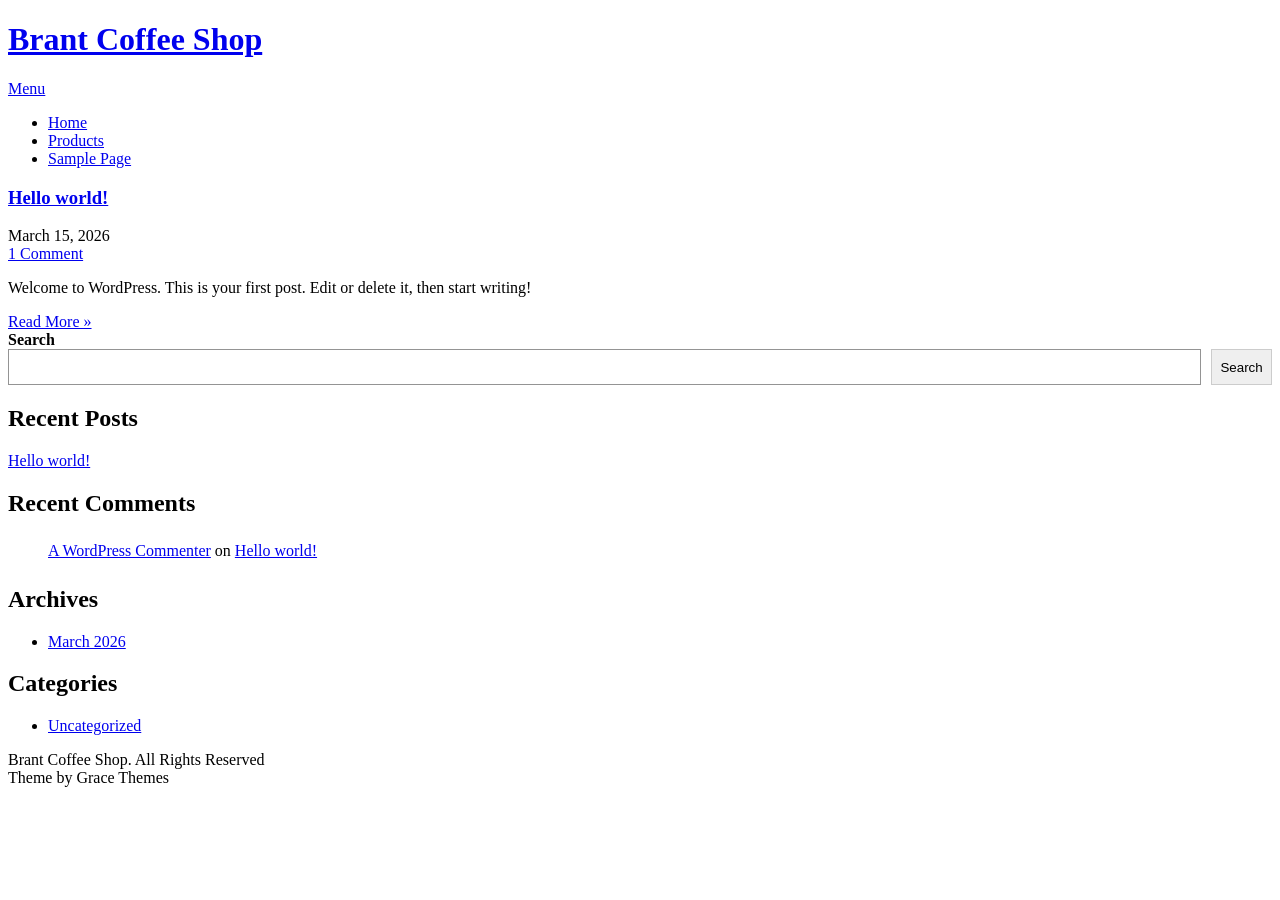
==== commit dd4581a8: "deploy: c97379b20b5b7a7bd4c79907b40b4cd93c30fea3" ====
--- a/index.html
+++ b/index.html
@@ -8,8 +8,8 @@
 <meta name='robots' content='max-image-preview:large' />
 <link rel='dns-prefetch' href='//localhost' />
 <link rel='dns-prefetch' href='//fonts.googleapis.com' />
-<link rel="alternate" type="application/rss+xml" title="Brant Coffee Shop &raquo; Feed" href="/feed/" />
-<link rel="alternate" type="application/rss+xml" title="Brant Coffee Shop &raquo; Comments Feed" href="/comments/feed/" />
+<link rel="alternate" type="application/rss+xml" title="Brant Coffee Shop &raquo; Feed" href="/UX308-Assignment2/feed/" />
+<link rel="alternate" type="application/rss+xml" title="Brant Coffee Shop &raquo; Comments Feed" href="/UX308-Assignment2/comments/feed/" />
 <style id='wp-img-auto-sizes-contain-inline-css' type='text/css'>
 img:is([sizes=auto i],[sizes^="auto," i]){contain-intrinsic-size:3000px 1500px}
 /*# sourceURL=wp-img-auto-sizes-contain-inline-css */
@@ -36,43 +36,43 @@
 </style>
 <style id='wp-block-archives-inline-css' type='text/css'>
 .wp-block-archives{box-sizing:border-box}.wp-block-archives-dropdown label{display:block}
-/*# sourceURL=/wp-includes/blocks/archives/style.min.css */
+/*# sourceURL=/UX308-Assignment2/wp-includes/blocks/archives/style.min.css */
 </style>
 <style id='wp-block-categories-inline-css' type='text/css'>
 .wp-block-categories{box-sizing:border-box}.wp-block-categories.alignleft{margin-right:2em}.wp-block-categories.alignright{margin-left:2em}.wp-block-categories.wp-block-categories-dropdown.aligncenter{text-align:center}.wp-block-categories .wp-block-categories__label{display:block;width:100%}
-/*# sourceURL=/wp-includes/blocks/categories/style.min.css */
+/*# sourceURL=/UX308-Assignment2/wp-includes/blocks/categories/style.min.css */
 </style>
 <style id='wp-block-heading-inline-css' type='text/css'>
 h1:where(.wp-block-heading).has-background,h2:where(.wp-block-heading).has-background,h3:where(.wp-block-heading).has-background,h4:where(.wp-block-heading).has-background,h5:where(.wp-block-heading).has-background,h6:where(.wp-block-heading).has-background{padding:1.25em 2.375em}h1.has-text-align-left[style*=writing-mode]:where([style*=vertical-lr]),h1.has-text-align-right[style*=writing-mode]:where([style*=vertical-rl]),h2.has-text-align-left[style*=writing-mode]:where([style*=vertical-lr]),h2.has-text-align-right[style*=writing-mode]:where([style*=vertical-rl]),h3.has-text-align-left[style*=writing-mode]:where([style*=vertical-lr]),h3.has-text-align-right[style*=writing-mode]:where([style*=vertical-rl]),h4.has-text-align-left[style*=writing-mode]:where([style*=vertical-lr]),h4.has-text-align-right[style*=writing-mode]:where([style*=vertical-rl]),h5.has-text-align-left[style*=writing-mode]:where([style*=vertical-lr]),h5.has-text-align-right[style*=writing-mode]:where([style*=vertical-rl]),h6.has-text-align-left[style*=writing-mode]:where([style*=vertical-lr]),h6.has-text-align-right[style*=writing-mode]:where([style*=vertical-rl]){rotate:180deg}
-/*# sourceURL=/wp-includes/blocks/heading/style.min.css */
+/*# sourceURL=/UX308-Assignment2/wp-includes/blocks/heading/style.min.css */
 </style>
 <style id='wp-block-latest-comments-inline-css' type='text/css'>
 ol.wp-block-latest-comments{box-sizing:border-box;margin-left:0}:where(.wp-block-latest-comments:not([style*=line-height] .wp-block-latest-comments__comment)){line-height:1.1}:where(.wp-block-latest-comments:not([style*=line-height] .wp-block-latest-comments__comment-excerpt p)){line-height:1.8}.has-dates :where(.wp-block-latest-comments:not([style*=line-height])),.has-excerpts :where(.wp-block-latest-comments:not([style*=line-height])){line-height:1.5}.wp-block-latest-comments .wp-block-latest-comments{padding-left:0}.wp-block-latest-comments__comment{list-style:none;margin-bottom:1em}.has-avatars .wp-block-latest-comments__comment{list-style:none;min-height:2.25em}.has-avatars .wp-block-latest-comments__comment .wp-block-latest-comments__comment-excerpt,.has-avatars .wp-block-latest-comments__comment .wp-block-latest-comments__comment-meta{margin-left:3.25em}.wp-block-latest-comments__comment-excerpt p{font-size:.875em;margin:.36em 0 1.4em}.wp-block-latest-comments__comment-date{display:block;font-size:.75em}.wp-block-latest-comments .avatar,.wp-block-latest-comments__comment-avatar{border-radius:1.5em;display:block;float:left;height:2.5em;margin-right:.75em;width:2.5em}.wp-block-latest-comments[class*=-font-size] a,.wp-block-latest-comments[style*=font-size] a{font-size:inherit}
-/*# sourceURL=/wp-includes/blocks/latest-comments/style.min.css */
+/*# sourceURL=/UX308-Assignment2/wp-includes/blocks/latest-comments/style.min.css */
 </style>
 <style id='wp-block-latest-posts-inline-css' type='text/css'>
 .wp-block-latest-posts{box-sizing:border-box}.wp-block-latest-posts.alignleft{margin-right:2em}.wp-block-latest-posts.alignright{margin-left:2em}.wp-block-latest-posts.wp-block-latest-posts__list{list-style:none}.wp-block-latest-posts.wp-block-latest-posts__list li{clear:both;overflow-wrap:break-word}.wp-block-latest-posts.is-grid{display:flex;flex-wrap:wrap}.wp-block-latest-posts.is-grid li{margin:0 1.25em 1.25em 0;width:100%}@media (min-width:600px){.wp-block-latest-posts.columns-2 li{width:calc(50% - .625em)}.wp-block-latest-posts.columns-2 li:nth-child(2n){margin-right:0}.wp-block-latest-posts.columns-3 li{width:calc(33.33333% - .83333em)}.wp-block-latest-posts.columns-3 li:nth-child(3n){margin-right:0}.wp-block-latest-posts.columns-4 li{width:calc(25% - .9375em)}.wp-block-latest-posts.columns-4 li:nth-child(4n){margin-right:0}.wp-block-latest-posts.columns-5 li{width:calc(20% - 1em)}.wp-block-latest-posts.columns-5 li:nth-child(5n){margin-right:0}.wp-block-latest-posts.columns-6 li{width:calc(16.66667% - 1.04167em)}.wp-block-latest-posts.columns-6 li:nth-child(6n){margin-right:0}}:root :where(.wp-block-latest-posts.is-grid){padding:0}:root :where(.wp-block-latest-posts.wp-block-latest-posts__list){padding-left:0}.wp-block-latest-posts__post-author,.wp-block-latest-posts__post-date{display:block;font-size:.8125em}.wp-block-latest-posts__post-excerpt,.wp-block-latest-posts__post-full-content{margin-bottom:1em;margin-top:.5em}.wp-block-latest-posts__featured-image a{display:inline-block}.wp-block-latest-posts__featured-image img{height:auto;max-width:100%;width:auto}.wp-block-latest-posts__featured-image.alignleft{float:left;margin-right:1em}.wp-block-latest-posts__featured-image.alignright{float:right;margin-left:1em}.wp-block-latest-posts__featured-image.aligncenter{margin-bottom:1em;text-align:center}
-/*# sourceURL=/wp-includes/blocks/latest-posts/style.min.css */
+/*# sourceURL=/UX308-Assignment2/wp-includes/blocks/latest-posts/style.min.css */
 </style>
 <style id='wp-block-search-inline-css' type='text/css'>
 .wp-block-search__button{margin-left:10px;word-break:normal}.wp-block-search__button.has-icon{line-height:0}.wp-block-search__button svg{height:1.25em;min-height:24px;min-width:24px;width:1.25em;fill:currentColor;vertical-align:text-bottom}:where(.wp-block-search__button){border:1px solid #ccc;padding:6px 10px}.wp-block-search__inside-wrapper{display:flex;flex:auto;flex-wrap:nowrap;max-width:100%}.wp-block-search__label{width:100%}.wp-block-search.wp-block-search__button-only .wp-block-search__button{box-sizing:border-box;display:flex;flex-shrink:0;justify-content:center;margin-left:0;max-width:100%}.wp-block-search.wp-block-search__button-only .wp-block-search__inside-wrapper{min-width:0!important;transition-property:width}.wp-block-search.wp-block-search__button-only .wp-block-search__input{flex-basis:100%;transition-duration:.3s}.wp-block-search.wp-block-search__button-only.wp-block-search__searchfield-hidden,.wp-block-search.wp-block-search__button-only.wp-block-search__searchfield-hidden .wp-block-search__inside-wrapper{overflow:hidden}.wp-block-search.wp-block-search__button-only.wp-block-search__searchfield-hidden .wp-block-search__input{border-left-width:0!important;border-right-width:0!important;flex-basis:0;flex-grow:0;margin:0;min-width:0!important;padding-left:0!important;padding-right:0!important;width:0!important}:where(.wp-block-search__input){appearance:none;border:1px solid #949494;flex-grow:1;font-family:inherit;font-size:inherit;font-style:inherit;font-weight:inherit;letter-spacing:inherit;line-height:inherit;margin-left:0;margin-right:0;min-width:3rem;padding:8px;text-decoration:unset!important;text-transform:inherit}:where(.wp-block-search__button-inside .wp-block-search__inside-wrapper){background-color:#fff;border:1px solid #949494;box-sizing:border-box;padding:4px}:where(.wp-block-search__button-inside .wp-block-search__inside-wrapper) .wp-block-search__input{border:none;border-radius:0;padding:0 4px}:where(.wp-block-search__button-inside .wp-block-search__inside-wrapper) .wp-block-search__input:focus{outline:none}:where(.wp-block-search__button-inside .wp-block-search__inside-wrapper) :where(.wp-block-search__button){padding:4px 8px}.wp-block-search.aligncenter .wp-block-search__inside-wrapper{margin:auto}.wp-block[data-align=right] .wp-block-search.wp-block-search__button-only .wp-block-search__inside-wrapper{float:right}
-/*# sourceURL=/wp-includes/blocks/search/style.min.css */
+/*# sourceURL=/UX308-Assignment2/wp-includes/blocks/search/style.min.css */
 </style>
 <style id='wp-block-search-theme-inline-css' type='text/css'>
 .wp-block-search .wp-block-search__label{font-weight:700}.wp-block-search__button{border:1px solid #ccc;padding:.375em .625em}
-/*# sourceURL=/wp-includes/blocks/search/theme.min.css */
+/*# sourceURL=/UX308-Assignment2/wp-includes/blocks/search/theme.min.css */
 </style>
 <style id='wp-block-group-inline-css' type='text/css'>
 .wp-block-group{box-sizing:border-box}:where(.wp-block-group.wp-block-group-is-layout-constrained){position:relative}
-/*# sourceURL=/wp-includes/blocks/group/style.min.css */
+/*# sourceURL=/UX308-Assignment2/wp-includes/blocks/group/style.min.css */
 </style>
 <style id='wp-block-group-theme-inline-css' type='text/css'>
 :where(.wp-block-group.has-background){padding:1.25em 2.375em}
-/*# sourceURL=/wp-includes/blocks/group/theme.min.css */
+/*# sourceURL=/UX308-Assignment2/wp-includes/blocks/group/theme.min.css */
 </style>
 <style id='wp-block-paragraph-inline-css' type='text/css'>
 .is-small-text{font-size:.875em}.is-regular-text{font-size:1em}.is-large-text{font-size:2.25em}.is-larger-text{font-size:3em}.has-drop-cap:not(:focus):first-letter{float:left;font-size:8.4em;font-style:normal;font-weight:100;line-height:.68;margin:.05em .1em 0 0;text-transform:uppercase}body.rtl .has-drop-cap:not(:focus):first-letter{float:none;margin-left:.1em}p.has-drop-cap.has-background{overflow:hidden}:root :where(p.has-background){padding:1.25em 2.375em}:where(p.has-text-color:not(.has-link-color)) a{color:inherit}p.has-text-align-left[style*="writing-mode:vertical-lr"],p.has-text-align-right[style*="writing-mode:vertical-rl"]{rotate:180deg}
-/*# sourceURL=/wp-includes/blocks/paragraph/style.min.css */
+/*# sourceURL=/UX308-Assignment2/wp-includes/blocks/paragraph/style.min.css */
 </style>
 
 <style id='classic-theme-styles-inline-css' type='text/css'>
@@ -80,21 +80,21 @@
 .wp-block-button__link{color:#fff;background-color:#32373c;border-radius:9999px;box-shadow:none;text-decoration:none;padding:calc(.667em + 2px) calc(1.333em + 2px);font-size:1.125em}.wp-block-file__button{background:#32373c;color:#fff;text-decoration:none}
 /*# sourceURL=/wp-includes/css/classic-themes.min.css */
 </style>
-<link rel='stylesheet' id='dashicons-css' href='/wp-includes/css/dashicons.min.css?ver=6.9.4' type='text/css' media='all' />
-<link rel='stylesheet' id='al_product_styles-css' href='/wp-content/plugins/ecommerce-product-catalog/css/al_product.min.css?timestamp=1773603165&#038;ver=6.9.4' type='text/css' media='all' />
-<link rel='stylesheet' id='ic_blocks-css' href='/wp-content/plugins/ecommerce-product-catalog/includes/blocks/ic-blocks.min.css?timestamp=1773603165&#038;ver=6.9.4' type='text/css' media='all' />
+<link rel='stylesheet' id='dashicons-css' href='/UX308-Assignment2/wp-includes/css/dashicons.min.css?ver=6.9.4' type='text/css' media='all' />
+<link rel='stylesheet' id='al_product_styles-css' href='/UX308-Assignment2/wp-content/plugins/ecommerce-product-catalog/css/al_product.min.css?timestamp=1773603492&#038;ver=6.9.4' type='text/css' media='all' />
+<link rel='stylesheet' id='ic_blocks-css' href='/UX308-Assignment2/wp-content/plugins/ecommerce-product-catalog/includes/blocks/ic-blocks.min.css?timestamp=1773603492&#038;ver=6.9.4' type='text/css' media='all' />
 <style id='global-styles-inline-css' type='text/css'>
 :root{--wp--preset--aspect-ratio--square: 1;--wp--preset--aspect-ratio--4-3: 4/3;--wp--preset--aspect-ratio--3-4: 3/4;--wp--preset--aspect-ratio--3-2: 3/2;--wp--preset--aspect-ratio--2-3: 2/3;--wp--preset--aspect-ratio--16-9: 16/9;--wp--preset--aspect-ratio--9-16: 9/16;--wp--preset--color--black: #000000;--wp--preset--color--cyan-bluish-gray: #abb8c3;--wp--preset--color--white: #ffffff;--wp--preset--color--pale-pink: #f78da7;--wp--preset--color--vivid-red: #cf2e2e;--wp--preset--color--luminous-vivid-orange: #ff6900;--wp--preset--color--luminous-vivid-amber: #fcb900;--wp--preset--color--light-green-cyan: #7bdcb5;--wp--preset--color--vivid-green-cyan: #00d084;--wp--preset--color--pale-cyan-blue: #8ed1fc;--wp--preset--color--vivid-cyan-blue: #0693e3;--wp--preset--color--vivid-purple: #9b51e0;--wp--preset--gradient--vivid-cyan-blue-to-vivid-purple: linear-gradient(135deg,rgb(6,147,227) 0%,rgb(155,81,224) 100%);--wp--preset--gradient--light-green-cyan-to-vivid-green-cyan: linear-gradient(135deg,rgb(122,220,180) 0%,rgb(0,208,130) 100%);--wp--preset--gradient--luminous-vivid-amber-to-luminous-vivid-orange: linear-gradient(135deg,rgb(252,185,0) 0%,rgb(255,105,0) 100%);--wp--preset--gradient--luminous-vivid-orange-to-vivid-red: linear-gradient(135deg,rgb(255,105,0) 0%,rgb(207,46,46) 100%);--wp--preset--gradient--very-light-gray-to-cyan-bluish-gray: linear-gradient(135deg,rgb(238,238,238) 0%,rgb(169,184,195) 100%);--wp--preset--gradient--cool-to-warm-spectrum: linear-gradient(135deg,rgb(74,234,220) 0%,rgb(151,120,209) 20%,rgb(207,42,186) 40%,rgb(238,44,130) 60%,rgb(251,105,98) 80%,rgb(254,248,76) 100%);--wp--preset--gradient--blush-light-purple: linear-gradient(135deg,rgb(255,206,236) 0%,rgb(152,150,240) 100%);--wp--preset--gradient--blush-bordeaux: linear-gradient(135deg,rgb(254,205,165) 0%,rgb(254,45,45) 50%,rgb(107,0,62) 100%);--wp--preset--gradient--luminous-dusk: linear-gradient(135deg,rgb(255,203,112) 0%,rgb(199,81,192) 50%,rgb(65,88,208) 100%);--wp--preset--gradient--pale-ocean: linear-gradient(135deg,rgb(255,245,203) 0%,rgb(182,227,212) 50%,rgb(51,167,181) 100%);--wp--preset--gradient--electric-grass: linear-gradient(135deg,rgb(202,248,128) 0%,rgb(113,206,126) 100%);--wp--preset--gradient--midnight: linear-gradient(135deg,rgb(2,3,129) 0%,rgb(40,116,252) 100%);--wp--preset--font-size--small: 13px;--wp--preset--font-size--medium: 20px;--wp--preset--font-size--large: 36px;--wp--preset--font-size--x-large: 42px;--wp--preset--spacing--20: 0.44rem;--wp--preset--spacing--30: 0.67rem;--wp--preset--spacing--40: 1rem;--wp--preset--spacing--50: 1.5rem;--wp--preset--spacing--60: 2.25rem;--wp--preset--spacing--70: 3.38rem;--wp--preset--spacing--80: 5.06rem;--wp--preset--shadow--natural: 6px 6px 9px rgba(0, 0, 0, 0.2);--wp--preset--shadow--deep: 12px 12px 50px rgba(0, 0, 0, 0.4);--wp--preset--shadow--sharp: 6px 6px 0px rgba(0, 0, 0, 0.2);--wp--preset--shadow--outlined: 6px 6px 0px -3px rgb(255, 255, 255), 6px 6px rgb(0, 0, 0);--wp--preset--shadow--crisp: 6px 6px 0px rgb(0, 0, 0);}:where(.is-layout-flex){gap: 0.5em;}:where(.is-layout-grid){gap: 0.5em;}body .is-layout-flex{display: flex;}.is-layout-flex{flex-wrap: wrap;align-items: center;}.is-layout-flex > :is(*, div){margin: 0;}body .is-layout-grid{display: grid;}.is-layout-grid > :is(*, div){margin: 0;}:where(.wp-block-columns.is-layout-flex){gap: 2em;}:where(.wp-block-columns.is-layout-grid){gap: 2em;}:where(.wp-block-post-template.is-layout-flex){gap: 1.25em;}:where(.wp-block-post-template.is-layout-grid){gap: 1.25em;}.has-black-color{color: var(--wp--preset--color--black) !important;}.has-cyan-bluish-gray-color{color: var(--wp--preset--color--cyan-bluish-gray) !important;}.has-white-color{color: var(--wp--preset--color--white) !important;}.has-pale-pink-color{color: var(--wp--preset--color--pale-pink) !important;}.has-vivid-red-color{color: var(--wp--preset--color--vivid-red) !important;}.has-luminous-vivid-orange-color{color: var(--wp--preset--color--luminous-vivid-orange) !important;}.has-luminous-vivid-amber-color{color: var(--wp--preset--color--luminous-vivid-amber) !important;}.has-light-green-cyan-color{color: var(--wp--preset--color--light-green-cyan) !important;}.has-vivid-green-cyan-color{color: var(--wp--preset--color--vivid-green-cyan) !important;}.has-pale-cyan-blue-color{color: var(--wp--preset--color--pale-cyan-blue) !important;}.has-vivid-cyan-blue-color{color: var(--wp--preset--color--vivid-cyan-blue) !important;}.has-vivid-purple-color{color: var(--wp--preset--color--vivid-purple) !important;}.has-black-background-color{background-color: var(--wp--preset--color--black) !important;}.has-cyan-bluish-gray-background-color{background-color: var(--wp--preset--color--cyan-bluish-gray) !important;}.has-white-background-color{background-color: var(--wp--preset--color--white) !important;}.has-pale-pink-background-color{background-color: var(--wp--preset--color--pale-pink) !important;}.has-vivid-red-background-color{background-color: var(--wp--preset--color--vivid-red) !important;}.has-luminous-vivid-orange-background-color{background-color: var(--wp--preset--color--luminous-vivid-orange) !important;}.has-luminous-vivid-amber-background-color{background-color: var(--wp--preset--color--luminous-vivid-amber) !important;}.has-light-green-cyan-background-color{background-color: var(--wp--preset--color--light-green-cyan) !important;}.has-vivid-green-cyan-background-color{background-color: var(--wp--preset--color--vivid-green-cyan) !important;}.has-pale-cyan-blue-background-color{background-color: var(--wp--preset--color--pale-cyan-blue) !important;}.has-vivid-cyan-blue-background-color{background-color: var(--wp--preset--color--vivid-cyan-blue) !important;}.has-vivid-purple-background-color{background-color: var(--wp--preset--color--vivid-purple) !important;}.has-black-border-color{border-color: var(--wp--preset--color--black) !important;}.has-cyan-bluish-gray-border-color{border-color: var(--wp--preset--color--cyan-bluish-gray) !important;}.has-white-border-color{border-color: var(--wp--preset--color--white) !important;}.has-pale-pink-border-color{border-color: var(--wp--preset--color--pale-pink) !important;}.has-vivid-red-border-color{border-color: var(--wp--preset--color--vivid-red) !important;}.has-luminous-vivid-orange-border-color{border-color: var(--wp--preset--color--luminous-vivid-orange) !important;}.has-luminous-vivid-amber-border-color{border-color: var(--wp--preset--color--luminous-vivid-amber) !important;}.has-light-green-cyan-border-color{border-color: var(--wp--preset--color--light-green-cyan) !important;}.has-vivid-green-cyan-border-color{border-color: var(--wp--preset--color--vivid-green-cyan) !important;}.has-pale-cyan-blue-border-color{border-color: var(--wp--preset--color--pale-cyan-blue) !important;}.has-vivid-cyan-blue-border-color{border-color: var(--wp--preset--color--vivid-cyan-blue) !important;}.has-vivid-purple-border-color{border-color: var(--wp--preset--color--vivid-purple) !important;}.has-vivid-cyan-blue-to-vivid-purple-gradient-background{background: var(--wp--preset--gradient--vivid-cyan-blue-to-vivid-purple) !important;}.has-light-green-cyan-to-vivid-green-cyan-gradient-background{background: var(--wp--preset--gradient--light-green-cyan-to-vivid-green-cyan) !important;}.has-luminous-vivid-amber-to-luminous-vivid-orange-gradient-background{background: var(--wp--preset--gradient--luminous-vivid-amber-to-luminous-vivid-orange) !important;}.has-luminous-vivid-orange-to-vivid-red-gradient-background{background: var(--wp--preset--gradient--luminous-vivid-orange-to-vivid-red) !important;}.has-very-light-gray-to-cyan-bluish-gray-gradient-background{background: var(--wp--preset--gradient--very-light-gray-to-cyan-bluish-gray) !important;}.has-cool-to-warm-spectrum-gradient-background{background: var(--wp--preset--gradient--cool-to-warm-spectrum) !important;}.has-blush-light-purple-gradient-background{background: var(--wp--preset--gradient--blush-light-purple) !important;}.has-blush-bordeaux-gradient-background{background: var(--wp--preset--gradient--blush-bordeaux) !important;}.has-luminous-dusk-gradient-background{background: var(--wp--preset--gradient--luminous-dusk) !important;}.has-pale-ocean-gradient-background{background: var(--wp--preset--gradient--pale-ocean) !important;}.has-electric-grass-gradient-background{background: var(--wp--preset--gradient--electric-grass) !important;}.has-midnight-gradient-background{background: var(--wp--preset--gradient--midnight) !important;}.has-small-font-size{font-size: var(--wp--preset--font-size--small) !important;}.has-medium-font-size{font-size: var(--wp--preset--font-size--medium) !important;}.has-large-font-size{font-size: var(--wp--preset--font-size--large) !important;}.has-x-large-font-size{font-size: var(--wp--preset--font-size--x-large) !important;}
 /*# sourceURL=global-styles-inline-css */
 </style>
 
-<link rel='stylesheet' id='parent-style-css' href='/wp-content/themes/economics/style.css?ver=6.9.4' type='text/css' media='all' />
-<link rel='stylesheet' id='child-style-css' href='/wp-content/themes/brant-coffee/style.css?ver=6.9.4' type='text/css' media='all' />
+<link rel='stylesheet' id='parent-style-css' href='/UX308-Assignment2/wp-content/themes/economics/style.css?ver=6.9.4' type='text/css' media='all' />
+<link rel='stylesheet' id='child-style-css' href='/UX308-Assignment2/wp-content/themes/brant-coffee/style.css?ver=6.9.4' type='text/css' media='all' />
 <link rel='stylesheet' id='economics-font-css' href='//fonts.googleapis.com/css?family=Roboto%3A300%2C400%2C600%2C700%2C800%2C900&#038;ver=6.9.4' type='text/css' media='all' />
-<link rel='stylesheet' id='economics-basic-style-css' href='/wp-content/themes/brant-coffee/style.css?ver=6.9.4' type='text/css' media='all' />
-<link rel='stylesheet' id='nivo-slider-css' href='/wp-content/themes/economics/css/nivo-slider.css?ver=6.9.4' type='text/css' media='all' />
-<link rel='stylesheet' id='economics-responsive-css' href='/wp-content/themes/economics/css/responsive.css?ver=6.9.4' type='text/css' media='all' />
-<link rel='stylesheet' id='custom-style-css' href='/wp-content/themes/economics/css/custom_script.css?ver=6.9.4' type='text/css' media='all' />
+<link rel='stylesheet' id='economics-basic-style-css' href='/UX308-Assignment2/wp-content/themes/brant-coffee/style.css?ver=6.9.4' type='text/css' media='all' />
+<link rel='stylesheet' id='nivo-slider-css' href='/UX308-Assignment2/wp-content/themes/economics/css/nivo-slider.css?ver=6.9.4' type='text/css' media='all' />
+<link rel='stylesheet' id='economics-responsive-css' href='/UX308-Assignment2/wp-content/themes/economics/css/responsive.css?ver=6.9.4' type='text/css' media='all' />
+<link rel='stylesheet' id='custom-style-css' href='/UX308-Assignment2/wp-content/themes/economics/css/custom_script.css?ver=6.9.4' type='text/css' media='all' />
 <style id='custom-style-inline-css' type='text/css'>
 
                 .a, .recent_articles h2 a:hover,
@@ -126,12 +126,12 @@
                 }
 /*# sourceURL=custom-style-inline-css */
 </style>
-<script type="text/javascript" src="/wp-content/themes/brant-coffee/customElements.js?ver=6.9.4" id="custom_javascript0-js"></script>
-<script type="text/javascript" src="/wp-includes/js/jquery/jquery.min.js?ver=3.7.1" id="jquery-core-js"></script>
-<script type="text/javascript" src="/wp-includes/js/jquery/jquery-migrate.min.js?ver=3.4.1" id="jquery-migrate-js"></script>
-<script type="text/javascript" src="/wp-content/themes/economics/js/jquery.nivo.slider.js?ver=6.9.4" id="jquery-nivo-slider-js"></script>
-<script type="text/javascript" src="/wp-content/themes/economics/js/editable.js?ver=6.9.4" id="economics-editable-js"></script>
-<link rel="https://api.w.org/" href="/wp-json/" /><link rel="EditURI" type="application/rsd+xml" title="RSD" href="/xmlrpc.php?rsd" />
+<script type="text/javascript" src="/UX308-Assignment2/wp-content/themes/brant-coffee/customElements.js?ver=6.9.4" id="custom_javascript0-js"></script>
+<script type="text/javascript" src="/UX308-Assignment2/wp-includes/js/jquery/jquery.min.js?ver=3.7.1" id="jquery-core-js"></script>
+<script type="text/javascript" src="/UX308-Assignment2/wp-includes/js/jquery/jquery-migrate.min.js?ver=3.4.1" id="jquery-migrate-js"></script>
+<script type="text/javascript" src="/UX308-Assignment2/wp-content/themes/economics/js/jquery.nivo.slider.js?ver=6.9.4" id="jquery-nivo-slider-js"></script>
+<script type="text/javascript" src="/UX308-Assignment2/wp-content/themes/economics/js/editable.js?ver=6.9.4" id="economics-editable-js"></script>
+<link rel="https://api.w.org/" href="/UX308-Assignment2/wp-json/" /><link rel="EditURI" type="application/rsd+xml" title="RSD" href="/UX308-Assignment2/xmlrpc.php?rsd" />
 <meta name="generator" content="WordPress 6.9.4" />
 	<style type="text/css">
 			.header {
@@ -148,7 +148,7 @@
 <div class="container">
      <div class="site-header siteinner">      
           <div class="logo">
-				                 <h1><a href="/" rel="home">Brant Coffee Shop</a></h1>
+				                 <h1><a href="/UX308-Assignment2/" rel="home">Brant Coffee Shop</a></h1>
                           </div><!-- logo -->
           <div class="head-rightpart">
                <div class="toggle">
@@ -156,8 +156,8 @@
                </div><!-- toggle --> 
                <div class="header-menu">                   
                 <div class="menu"><ul>
-<li class="current_page_item"><a href="/">Home</a></li><li class="page_item page-item-6"><a href="/products/">Products</a></li>
-<li class="page_item page-item-2"><a href="/sample-page/">Sample Page</a></li>
+<li class="current_page_item"><a href="/UX308-Assignment2/">Home</a></li><li class="page_item page-item-6"><a href="/UX308-Assignment2/products/">Products</a></li>
+<li class="page_item page-item-2"><a href="/UX308-Assignment2/sample-page/">Sample Page</a></li>
 </ul></div>
    
                </div><!--.header-menu -->             
@@ -179,25 +179,25 @@
           
         
         <header class="entry-header">           
-            <h3><a href="/hello-world/" rel="bookmark">Hello world!</a></h3>
+            <h3><a href="/UX308-Assignment2/hello-world/" rel="bookmark">Hello world!</a></h3>
                             <div class="postmeta">
                     <div class="post-date">March 15, 2026</div><!-- post-date -->
-                    <div class="post-comment"> <a href="/hello-world/#comments">1 Comment</a></div>                                  
+                    <div class="post-comment"> <a href="/UX308-Assignment2/hello-world/#comments">1 Comment</a></div>                                  
                 </div><!-- postmeta -->
                     </header><!-- .entry-header -->
           
                 <div class="entry-summary">
            	<p>Welcome to WordPress. This is your first post. Edit or delete it, then start writing!</p>
-            <a class="learnmore" href="/hello-world/">Read More &raquo;</a>
+            <a class="learnmore" href="/UX308-Assignment2/hello-world/">Read More &raquo;</a>
         </div><!-- .entry-summary -->
                 <div class="clear"></div>
     </article><!-- #post-## -->
 </div><!-- site-bloglist-repeat -->                    </div><!-- site-bloglist -->
              </section>
            <div id="sidebar">    
-    <aside id="block-2" class="widget widget_block widget_search"><form role="search" method="get" action="/" class="wp-block-search__button-outside wp-block-search__text-button wp-block-search"    ><label class="wp-block-search__label" for="wp-block-search__input-1" >Search</label><div class="wp-block-search__inside-wrapper" ><input class="wp-block-search__input" id="wp-block-search__input-1" placeholder="" value="" type="search" name="s" required /><button aria-label="Search" class="wp-block-search__button wp-element-button" type="submit" >Search</button></div></form></aside><aside id="block-3" class="widget widget_block"><div class="wp-block-group"><div class="wp-block-group__inner-container is-layout-flow wp-block-group-is-layout-flow"><h2 class="wp-block-heading">Recent Posts</h2><ul class="wp-block-latest-posts__list wp-block-latest-posts"><li><a class="wp-block-latest-posts__post-title" href="/hello-world/">Hello world!</a></li>
-</ul></div></div></aside><aside id="block-4" class="widget widget_block"><div class="wp-block-group"><div class="wp-block-group__inner-container is-layout-flow wp-block-group-is-layout-flow"><h2 class="wp-block-heading">Recent Comments</h2><ol class="wp-block-latest-comments"><li class="wp-block-latest-comments__comment"><article><footer class="wp-block-latest-comments__comment-meta"><a class="wp-block-latest-comments__comment-author" href="https://wordpress.org/">A WordPress Commenter</a> on <a class="wp-block-latest-comments__comment-link" href="/hello-world/#comment-1">Hello world!</a></footer></article></li></ol></div></div></aside><aside id="block-5" class="widget widget_block"><div class="wp-block-group"><div class="wp-block-group__inner-container is-layout-flow wp-block-group-is-layout-flow"><h2 class="wp-block-heading">Archives</h2><ul class="wp-block-archives-list wp-block-archives">	<li><a href='/2026/03/'>March 2026</a></li>
-</ul></div></div></aside><aside id="block-6" class="widget widget_block"><div class="wp-block-group"><div class="wp-block-group__inner-container is-layout-flow wp-block-group-is-layout-flow"><h2 class="wp-block-heading">Categories</h2><ul class="wp-block-categories-list wp-block-categories">	<li class="cat-item cat-item-1"><a href="/category/uncategorized/">Uncategorized</a>
+    <aside id="block-2" class="widget widget_block widget_search"><form role="search" method="get" action="/UX308-Assignment2/" class="wp-block-search__button-outside wp-block-search__text-button wp-block-search"    ><label class="wp-block-search__label" for="wp-block-search__input-1" >Search</label><div class="wp-block-search__inside-wrapper" ><input class="wp-block-search__input" id="wp-block-search__input-1" placeholder="" value="" type="search" name="s" required /><button aria-label="Search" class="wp-block-search__button wp-element-button" type="submit" >Search</button></div></form></aside><aside id="block-3" class="widget widget_block"><div class="wp-block-group"><div class="wp-block-group__inner-container is-layout-flow wp-block-group-is-layout-flow"><h2 class="wp-block-heading">Recent Posts</h2><ul class="wp-block-latest-posts__list wp-block-latest-posts"><li><a class="wp-block-latest-posts__post-title" href="/UX308-Assignment2/hello-world/">Hello world!</a></li>
+</ul></div></div></aside><aside id="block-4" class="widget widget_block"><div class="wp-block-group"><div class="wp-block-group__inner-container is-layout-flow wp-block-group-is-layout-flow"><h2 class="wp-block-heading">Recent Comments</h2><ol class="wp-block-latest-comments"><li class="wp-block-latest-comments__comment"><article><footer class="wp-block-latest-comments__comment-meta"><a class="wp-block-latest-comments__comment-author" href="https://wordpress.org/">A WordPress Commenter</a> on <a class="wp-block-latest-comments__comment-link" href="/UX308-Assignment2/hello-world/#comment-1">Hello world!</a></footer></article></li></ol></div></div></aside><aside id="block-5" class="widget widget_block"><div class="wp-block-group"><div class="wp-block-group__inner-container is-layout-flow wp-block-group-is-layout-flow"><h2 class="wp-block-heading">Archives</h2><ul class="wp-block-archives-list wp-block-archives">	<li><a href='/UX308-Assignment2/2026/03/'>March 2026</a></li>
+</ul></div></div></aside><aside id="block-6" class="widget widget_block"><div class="wp-block-group"><div class="wp-block-group__inner-container is-layout-flow wp-block-group-is-layout-flow"><h2 class="wp-block-heading">Categories</h2><ul class="wp-block-categories-list wp-block-categories">	<li class="cat-item cat-item-1"><a href="/UX308-Assignment2/category/uncategorized/">Uncategorized</a>
 </li>
 </ul></div></div></aside>	
 </div><!-- sidebar -->        	
@@ -228,13 +228,13 @@
         }
     </style>
     <script id="wp-emoji-settings" type="application/json">
-{"baseUrl":"https://s.w.org/images/core/emoji/17.0.2/72x72/","ext":".png","svgUrl":"https://s.w.org/images/core/emoji/17.0.2/svg/","svgExt":".svg","source":{"concatemoji":"/wp-includes/js/wp-emoji-release.min.js?ver=6.9.4"}}
+{"baseUrl":"https://s.w.org/images/core/emoji/17.0.2/72x72/","ext":".png","svgUrl":"https://s.w.org/images/core/emoji/17.0.2/svg/","svgExt":".svg","source":{"concatemoji":"/UX308-Assignment2/wp-includes/js/wp-emoji-release.min.js?ver=6.9.4"}}
 </script>
 <script type="module">
 /* <![CDATA[ */
 /*! This file is auto-generated */
 const a=JSON.parse(document.getElementById("wp-emoji-settings").textContent),o=(window._wpemojiSettings=a,"wpEmojiSettingsSupports"),s=["flag","emoji"];function i(e){try{var t={supportTests:e,timestamp:(new Date).valueOf()};sessionStorage.setItem(o,JSON.stringify(t))}catch(e){}}function c(e,t,n){e.clearRect(0,0,e.canvas.width,e.canvas.height),e.fillText(t,0,0);t=new Uint32Array(e.getImageData(0,0,e.canvas.width,e.canvas.height).data);e.clearRect(0,0,e.canvas.width,e.canvas.height),e.fillText(n,0,0);const a=new Uint32Array(e.getImageData(0,0,e.canvas.width,e.canvas.height).data);return t.every((e,t)=>e===a[t])}function p(e,t){e.clearRect(0,0,e.canvas.width,e.canvas.height),e.fillText(t,0,0);var n=e.getImageData(16,16,1,1);for(let e=0;e<n.data.length;e++)if(0!==n.data[e])return!1;return!0}function u(e,t,n,a){switch(t){case"flag":return n(e,"\ud83c\udff3\ufe0f\u200d\u26a7\ufe0f","\ud83c\udff3\ufe0f\u200b\u26a7\ufe0f")?!1:!n(e,"\ud83c\udde8\ud83c\uddf6","\ud83c\udde8\u200b\ud83c\uddf6")&&!n(e,"\ud83c\udff4\udb40\udc67\udb40\udc62\udb40\udc65\udb40\udc6e\udb40\udc67\udb40\udc7f","\ud83c\udff4\u200b\udb40\udc67\u200b\udb40\udc62\u200b\udb40\udc65\u200b\udb40\udc6e\u200b\udb40\udc67\u200b\udb40\udc7f");case"emoji":return!a(e,"\ud83e\u1fac8")}return!1}function f(e,t,n,a){let r;const o=(r="undefined"!=typeof WorkerGlobalScope&&self instanceof WorkerGlobalScope?new OffscreenCanvas(300,150):document.createElement("canvas")).getContext("2d",{willReadFrequently:!0}),s=(o.textBaseline="top",o.font="600 32px Arial",{});return e.forEach(e=>{s[e]=t(o,e,n,a)}),s}function r(e){var t=document.createElement("script");t.src=e,t.defer=!0,document.head.appendChild(t)}a.supports={everything:!0,everythingExceptFlag:!0},new Promise(t=>{let n=function(){try{var e=JSON.parse(sessionStorage.getItem(o));if("object"==typeof e&&"number"==typeof e.timestamp&&(new Date).valueOf()<e.timestamp+604800&&"object"==typeof e.supportTests)return e.supportTests}catch(e){}return null}();if(!n){if("undefined"!=typeof Worker&&"undefined"!=typeof OffscreenCanvas&&"undefined"!=typeof URL&&URL.createObjectURL&&"undefined"!=typeof Blob)try{var e="postMessage("+f.toString()+"("+[JSON.stringify(s),u.toString(),c.toString(),p.toString()].join(",")+"));",a=new Blob([e],{type:"text/javascript"});const r=new Worker(URL.createObjectURL(a),{name:"wpTestEmojiSupports"});return void(r.onmessage=e=>{i(n=e.data),r.terminate(),t(n)})}catch(e){}i(n=f(s,u,c,p))}t(n)}).then(e=>{for(const n in e)a.supports[n]=e[n],a.supports.everything=a.supports.everything&&a.supports[n],"flag"!==n&&(a.supports.everythingExceptFlag=a.supports.everythingExceptFlag&&a.supports[n]);var t;a.supports.everythingExceptFlag=a.supports.everythingExceptFlag&&!a.supports.flag,a.supports.everything||((t=a.source||{}).concatemoji?r(t.concatemoji):t.wpemoji&&t.twemoji&&(r(t.twemoji),r(t.wpemoji)))});
-//# sourceURL=/wp-includes/js/wp-emoji-loader.min.js
+//# sourceURL=/UX308-Assignment2/wp-includes/js/wp-emoji-loader.min.js
 /* ]]> */
 </script>
 </body>
